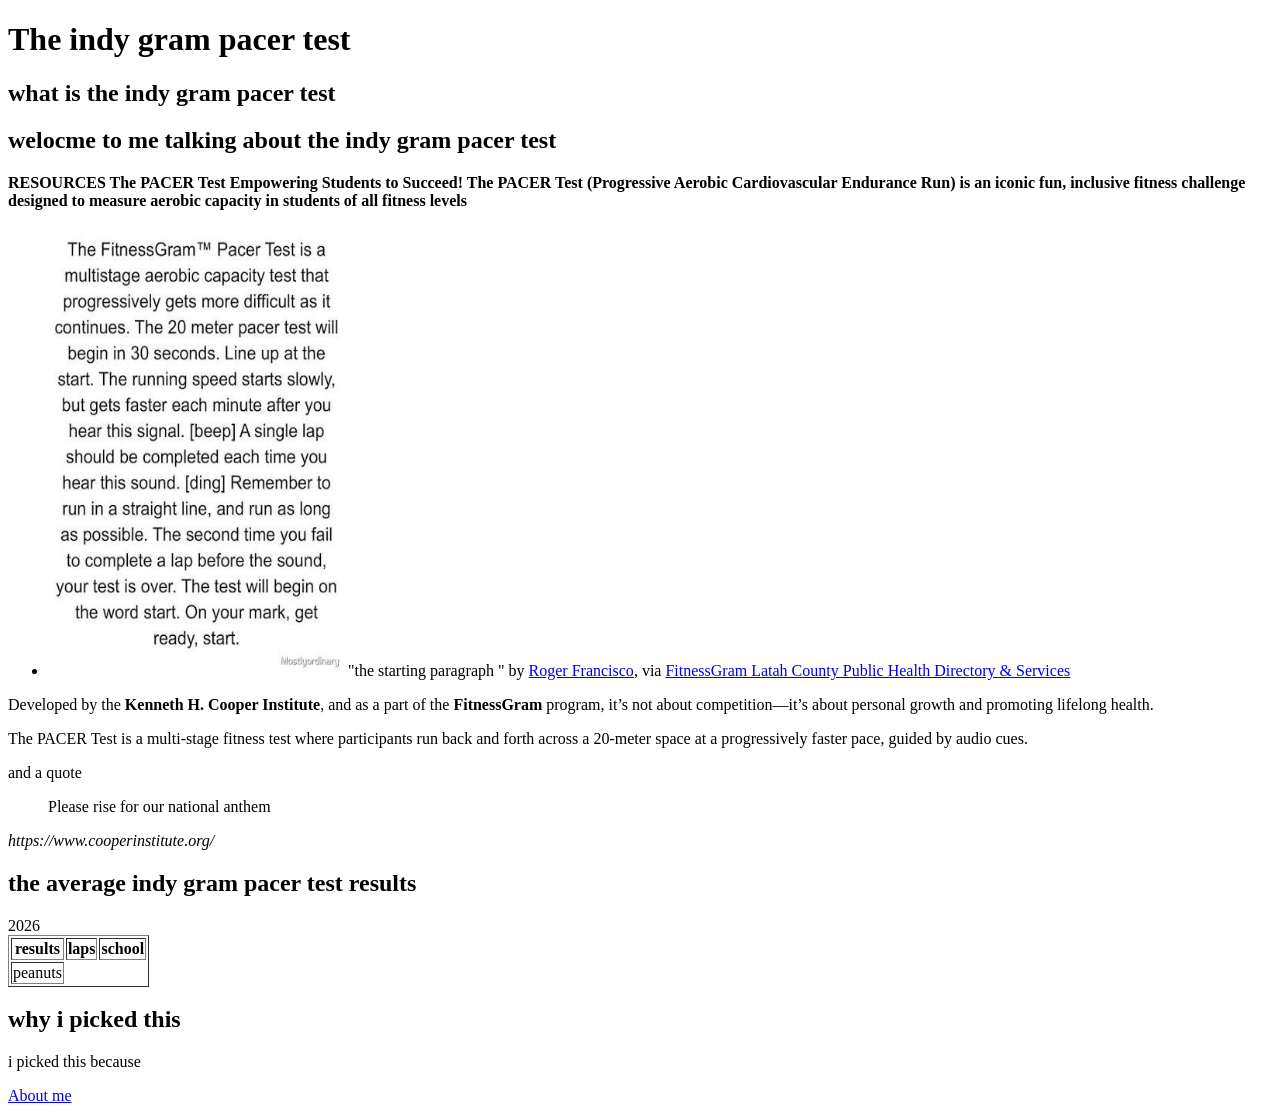
==== index.html @ f019afc5 "fixed it" ====
<!DOCTYPE html>
<html lang="en">

<head>
     
    <title>my site</title>
<link rel="icon" href="favacon.jpeg"
<body>

</body>




</head>
<h1>The indy gram pacer test</h1>
<h2> what is the indy gram pacer test</h2>
<h2>welocme to me talking about the indy gram pacer test</h2>
<p><strong>RESOURCES
The PACER Test
Empowering Students to Succeed!
The PACER Test (Progressive Aerobic Cardiovascular Endurance Run)
 is an iconic fun, inclusive fitness challenge designed to measure aerobic capacity in students of all fitness levels</strong>


<ul>
  <li>
     <img src="images/gram.jpeg" alt" the starting 
     paragarph" width="300" height="450" >"the starting paragraph " by <a href="https://archon.library.illinois.edu/archives/?p=creators/creator&id=2984">Roger Francisco</a>,
      via <a href="https://www.fitnessgram.net/pacer-test">FitnessGram
Latah County Public Health Directory & Services</a>
      </li>
</ul>

<p> Developed by the <strong>Kenneth H. Cooper Institute</strong>, and as a
     part of the <strong>FitnessGram</strong> program, it’s not about competition—it’s about personal growth 
     and promoting lifelong health.</p>

<P>The PACER Test is a multi-stage fitness test where participants run back and forth
     across a 20-meter space at a progressively faster pace, guided by audio cues.</P>
<p>and a quote<blockquote>Please rise for our national anthem</blockquote> </p><cite>https://www.cooperinstitute.org/</cite>
<br>

<h2>the average indy gram pacer test results</h2>
<caption>2026</caption>
<table border="1">
<thead>
<th>results</th>
<th>laps</th>
<th>school</th>

</thead>
<tbody>
<tr>
     <td>peanuts</td>
</tr>

</tbody>


</table>
<h2>why i picked this</h2>
<p>i picked this because</p>
<a href="about.html">About me</a>
</html>
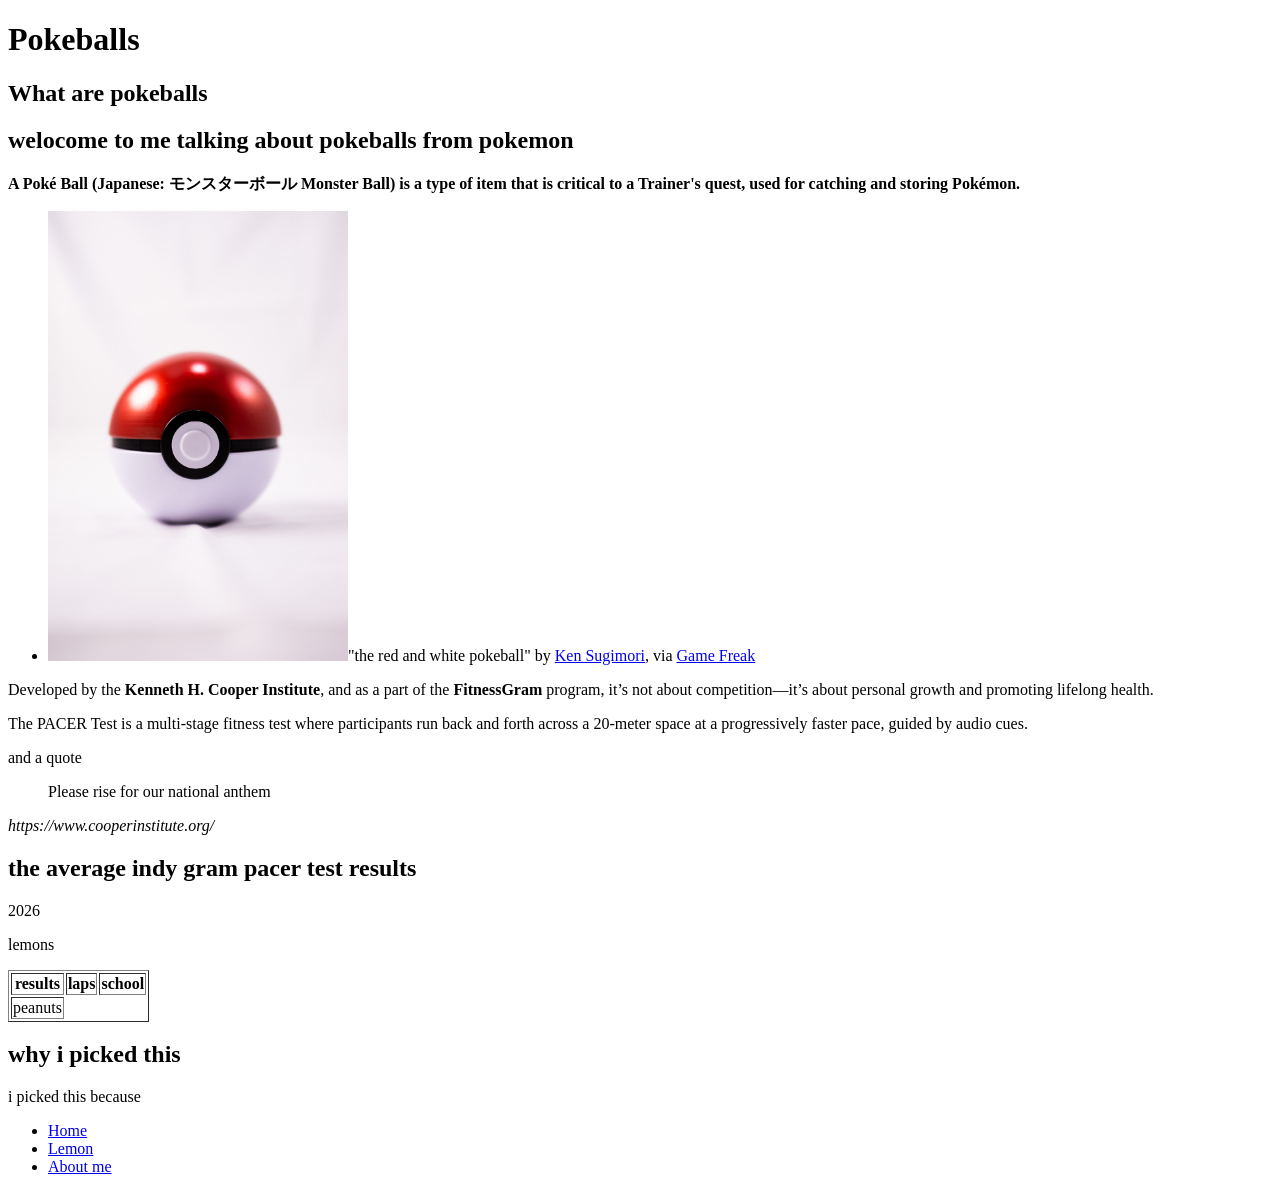
==== commit 3e2ee49b: "not in trouble" ====
--- a/index.html
+++ b/index.html
@@ -4,7 +4,6 @@
 <head>
      
     <title>my site</title>
-<link rel="icon" href="favacon.jpeg"
 <body>
 
 </body>
@@ -13,26 +12,20 @@
 
 
 </head>
-<h1>The indy gram pacer test</h1>
-<h2> what is the indy gram pacer test</h2>
-<h2>welocme to me talking about the indy gram pacer test</h2>
-<p><strong>RESOURCES
-The PACER Test
-Empowering Students to Succeed!
-The PACER Test (Progressive Aerobic Cardiovascular Endurance Run)
- is an iconic fun, inclusive fitness challenge designed to measure aerobic capacity in students of all fitness levels</strong>
+<h1>Pokeballs</h1>
+<h2> What are pokeballs </h2>
+<h2>welocome to me talking about pokeballs from pokemon</h2>
+<p><strong>A Poké Ball (Japanese: モンスターボール Monster Ball) is a type of item that is critical to a Trainer's quest, used for catching and storing Pokémon.</strong>
 
 
 <ul>
   <li>
-     <img src="images/gram.jpeg" alt" the starting 
-     paragarph" width="300" height="450" >"the starting paragraph " by <a href="https://archon.library.illinois.edu/archives/?p=creators/creator&id=2984">Roger Francisco</a>,
-      via <a href="https://www.fitnessgram.net/pacer-test">FitnessGram
-Latah County Public Health Directory & Services</a>
+     <img src="images/pokeball.jpg" alt" the red and white pokeball" width="300" height="450" >"the red and white pokeball" by <a href="https://en.wikipedia.org/wiki/Ken_Sugimori">Ken Sugimori</a>,
+      via <a href="https://en.wikipedia.org/wiki/Game_Freak">Game Freak</a>
       </li>
 </ul>
 
-<p> Developed by the <strong>Kenneth H. Cooper Institute</strong>, and as a
+<p > Developed by the <strong>Kenneth H. Cooper Institute</strong>, and as a
      part of the <strong>FitnessGram</strong> program, it’s not about competition—it’s about personal growth 
      and promoting lifelong health.</p>
 
@@ -56,10 +49,18 @@
 </tr>
 
 </tbody>
-
+<dl>
+     <dt>
+          lemons
+     </dt>
+</dl>
 
 </table>
 <h2>why i picked this</h2>
 <p>i picked this because</p>
-<a href="about.html">About me</a>
+  <ul>
+  <li><a href="index.html">Home</a></li>
+  <li><a href="lemon.html">Lemon</a></li>
+  <li><a href="about.html">About me</a></li>
+</ul>
 </html>
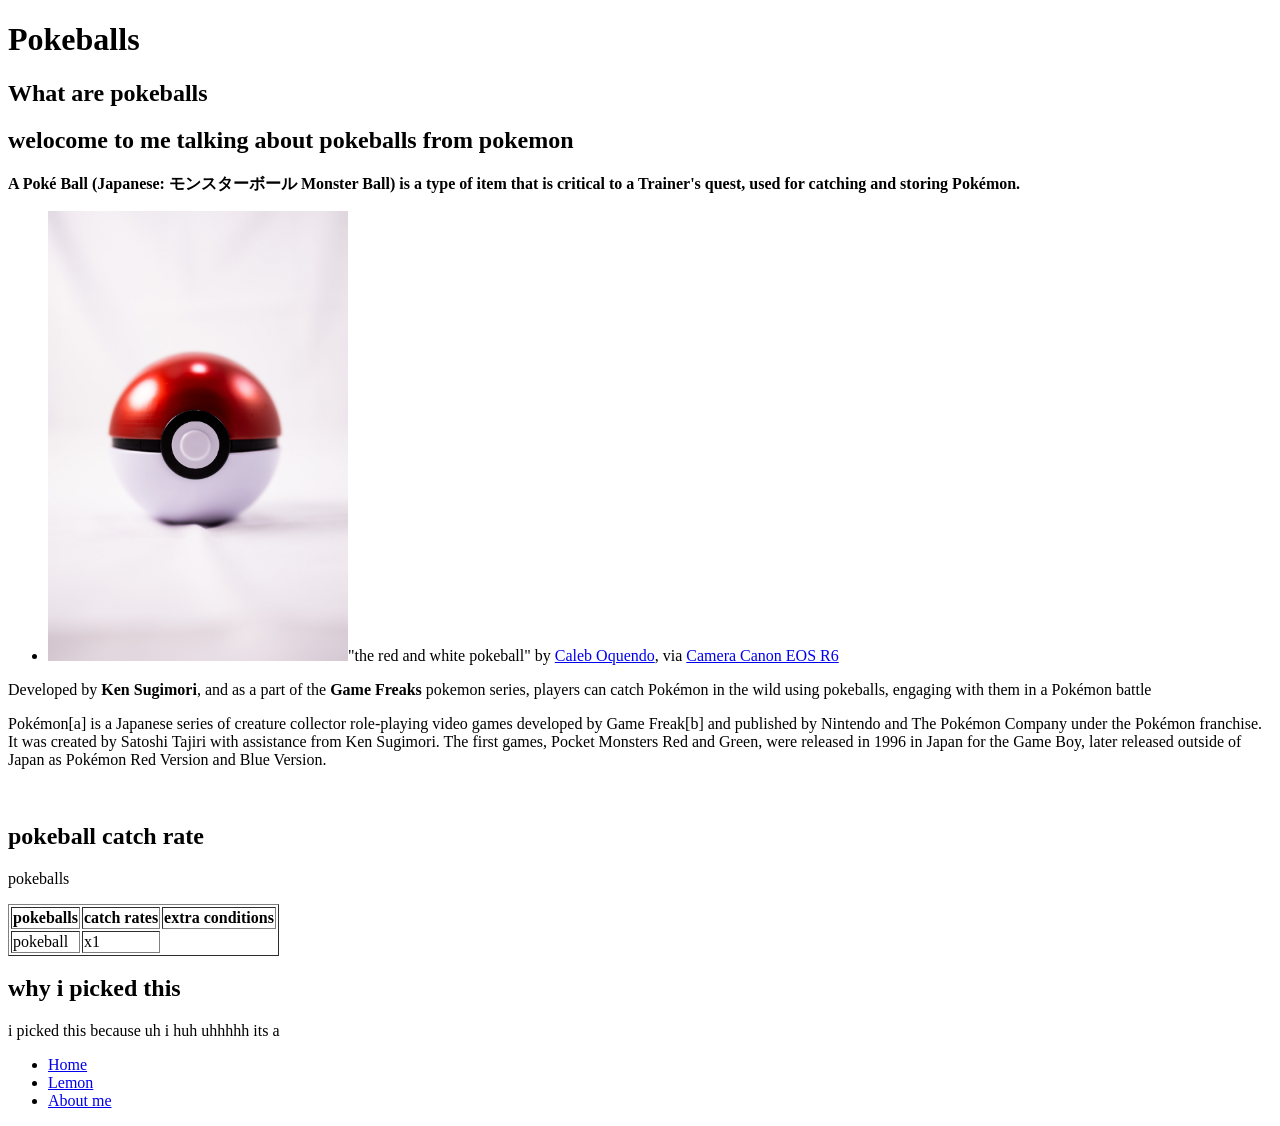
==== commit bc25d123: "car" ====
--- a/index.html
+++ b/index.html
@@ -20,44 +20,49 @@
 
 <ul>
   <li>
-     <img src="images/pokeball.jpg" alt" the red and white pokeball" width="300" height="450" >"the red and white pokeball" by <a href="https://en.wikipedia.org/wiki/Ken_Sugimori">Ken Sugimori</a>,
-      via <a href="https://en.wikipedia.org/wiki/Game_Freak">Game Freak</a>
+     <img src="images/pokeball.jpg" alt" the red and white pokeball" width="300" height="450" >"the red and white pokeball" by <a href="https://www.pexels.com/@caleboquendo/">Caleb Oquendo</a>,
+      via <a href="https://www.amazon.com/Canon-Full-Frame-Mirrorless-Processor-Mechnical/dp/B08BVT9CK2">Camera
+
+Canon EOS R6</a>
       </li>
 </ul>
 
-<p > Developed by the <strong>Kenneth H. Cooper Institute</strong>, and as a
-     part of the <strong>FitnessGram</strong> program, it’s not about competition—it’s about personal growth 
-     and promoting lifelong health.</p>
+<p > Developed by <strong>Ken Sugimori</strong>, and as a
+     part of the <strong>Game Freaks</strong> pokemon series, players can catch Pokémon in the wild using pokeballs, engaging with them in a Pokémon battle</p>
 
-<P>The PACER Test is a multi-stage fitness test where participants run back and forth
-     across a 20-meter space at a progressively faster pace, guided by audio cues.</P>
-<p>and a quote<blockquote>Please rise for our national anthem</blockquote> </p><cite>https://www.cooperinstitute.org/</cite>
+<P>Pokémon[a] is a Japanese series of creature collector role-playing video games developed by Game Freak[b] and published by
+      Nintendo and The Pokémon Company under the Pokémon franchise. It was
+       created by Satoshi Tajiri with assistance from Ken Sugimori. The first games,
+        Pocket Monsters Red and Green, were released in 1996 in Japan for the Game
+         Boy, later released outside of Japan as Pokémon Red Version and Blue Version.</P>
+
 <br>
 
-<h2>the average indy gram pacer test results</h2>
-<caption>2026</caption>
+<h2>pokeball catch rate</h2>
+<caption>pokeballs</caption>
 <table border="1">
 <thead>
-<th>results</th>
-<th>laps</th>
-<th>school</th>
+<th>pokeballs</th>
+<th>catch rates</th>
+<th> extra conditions</th>
 
 </thead>
 <tbody>
 <tr>
-     <td>peanuts</td>
+     <td>pokeball</td>
+     <td>x1</td>
 </tr>
 
 </tbody>
 <dl>
      <dt>
-          lemons
+
      </dt>
 </dl>
 
 </table>
 <h2>why i picked this</h2>
-<p>i picked this because</p>
+<p>i picked this because uh i huh uhhhhh its a </p>
   <ul>
   <li><a href="index.html">Home</a></li>
   <li><a href="lemon.html">Lemon</a></li>
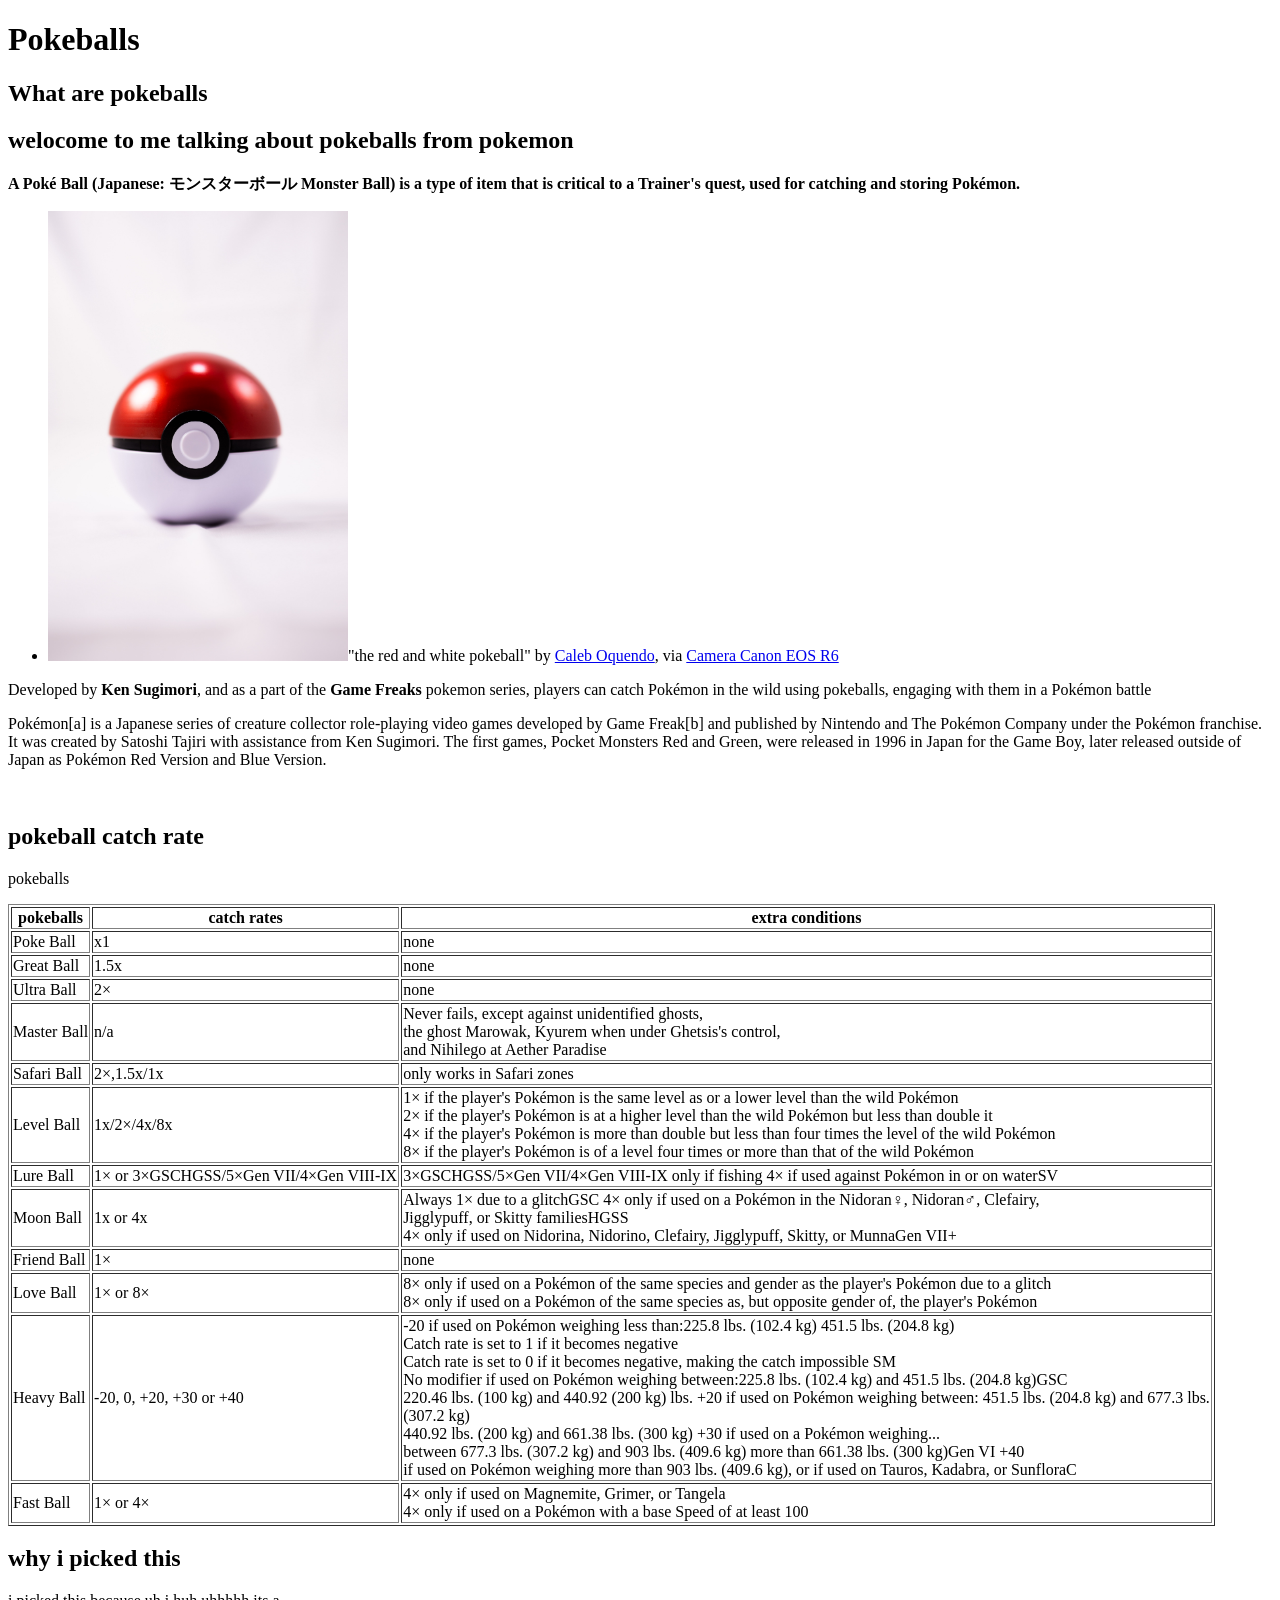
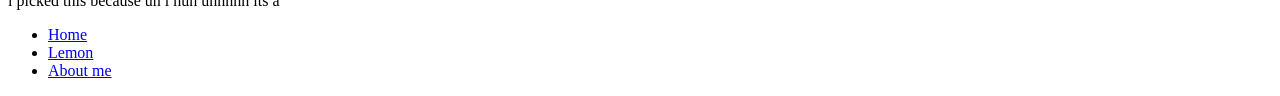
==== commit a087a196: "poemkon" ====
--- a/index.html
+++ b/index.html
@@ -45,13 +45,90 @@
 <th>pokeballs</th>
 <th>catch rates</th>
 <th> extra conditions</th>
-
+ 
 </thead>
 <tbody>
 <tr>
-     <td>pokeball</td>
+     <td>Poke Ball</td>
      <td>x1</td>
+     <td>none</td>
 </tr>
+<tr>
+     <td>Great Ball</td>
+     <td>1.5x</td>
+     <td>none</td>
+</tr>
+<tr>
+     <td>Ultra Ball</td>
+     <td>2×</td>
+     <td>none</td>
+</tr>
+<tr>
+     <td>Master Ball</td>
+     <td>n/a</td>
+     <td>Never fails, except against unidentified ghosts,<br> the ghost Marowak, Kyurem when under Ghetsis's control,<br> and Nihilego at Aether Paradise</td>
+</tr>
+<tr>
+     <td>Safari Ball</td>
+     <td>2×,1.5x/1x</td>
+     <td>only works in Safari zones</td>
+</tr>
+<tr>
+     <td>Level Ball</td>
+     <td>1x/2×/4x/8x</td>
+     <td>1× if the player's Pokémon is the same level as or a lower level than the wild Pokémon<br>
+     2× if the player's Pokémon is at a higher level than the wild Pokémon but less than double it<br>
+     4× if the player's Pokémon is more than double but less than four times the level of the wild Pokémon<br>
+     8× if the player's Pokémon is of a level four times or more than that of the wild Pokémon</td>
+</tr>
+<tr>
+     <td>Lure Ball</td>
+     <td>	1× or 3×GSCHGSS/5×Gen VII/4×Gen VIII-IX</td>
+     <td>3×GSCHGSS/5×Gen VII/4×Gen VIII-IX only if fishing
+4× if used against Pokémon in or on waterSV
+          </td>
+</tr>
+<tr>
+     <td>Moon Ball</td>
+     <td>1x or 4x</td>
+     <td>Always 1× due to a glitchGSC
+     4× only if used on a Pokémon in the Nidoran♀, Nidoran♂, Clefairy,<br> Jigglypuff, or Skitty familiesHGSS
+     <br>4× only if used on Nidorina, Nidorino, Clefairy, Jigglypuff, Skitty, or MunnaGen VII+</td>
+</tr>
+<tr>
+     <td>Friend Ball</td>
+     <td>1×</td>
+     <td>none</td>
+</tr>
+<tr>
+     <td>Love Ball</td>
+     <td>1× or 8×</td>
+     <td>8× only if used on a Pokémon of the same species and gender as the player's Pokémon due to a glitch <br>
+8× only if used on a Pokémon of the same species as, but opposite gender of, the player's Pokémon</td>
+</tr>
+<tr>
+     <td>Heavy Ball</td>
+     <td>-20, 0, +20, +30 or +40</td>
+     <td>-20 if used on Pokémon weighing less than:225.8 lbs. (102.4 kg) 451.5 lbs. (204.8 kg)<br> Catch rate is set to 1 if it becomes negative<br> Catch rate is set to 0 if it becomes negative, making the catch impossible SM<br>
+No modifier if used on Pokémon weighing between:225.8 lbs. (102.4 kg) and 451.5 lbs. (204.8 kg)GSC<br>
+220.46 lbs. (100 kg) and 440.92 (200 kg) lbs.
++20 if used on Pokémon weighing between:
+
+451.5 lbs. (204.8 kg) and 677.3 lbs.<br> (307.2 kg)<br>
+440.92 lbs. (200 kg) and 661.38 lbs. (300 kg)
++30 if used on a Pokémon weighing...<br>
+
+between 677.3 lbs. (307.2 kg) and 903 lbs. (409.6 kg)
+more than 661.38 lbs. (300 kg)Gen VI
++40<br> if used on Pokémon weighing more than 903 lbs. (409.6 kg), or if used on Tauros, Kadabra, or SunfloraC</td>
+</tr>
+<tr>
+     <td>Fast Ball</td>
+     <td>1× or 4×</td>
+     <td>4× only if used on Magnemite, Grimer, or Tangela<br>
+     4× only if used on a Pokémon with a base Speed of at least 100</td>
+</tr>
+
 
 </tbody>
 <dl>
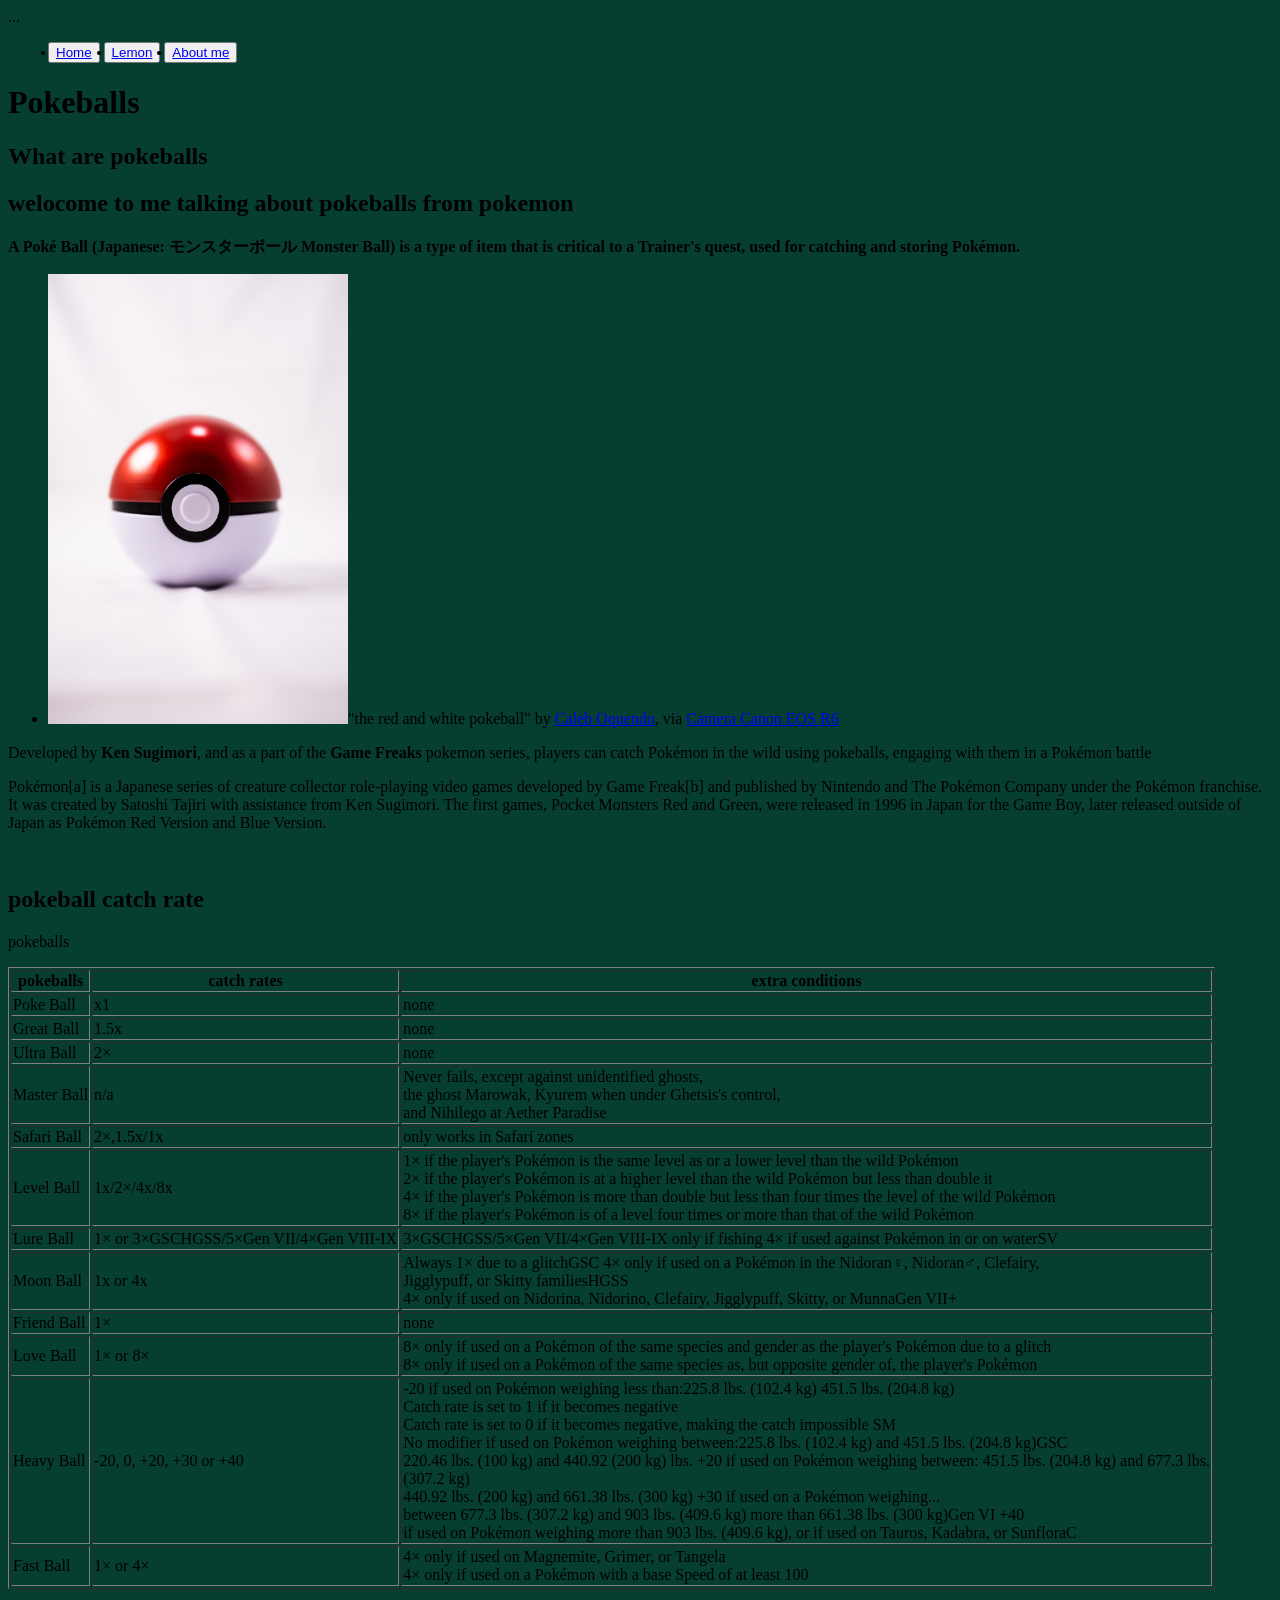
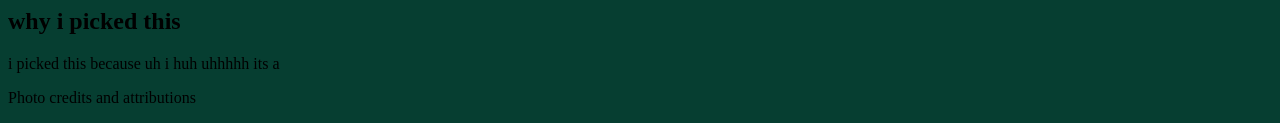
==== commit 7446d07a: "fixing" ====
--- a/index.html
+++ b/index.html
@@ -1,17 +1,25 @@
 <!DOCTYPE html>
 <html lang="en">
-
+<div id="header"> ... </div>
 <head>
-     
-    <title>my site</title>
-<body>
+     <header>
+    <title>my site about pokeballs</title>
+<body bgcolor="#063E31">
+     </header>
 
 </body>
+<body>
+  <header>
 
+    <nav>
+      <ul><button><li><a href="index.html">Home</a></li></button>
+  <button><li><a href="lemon.html">Lemon</a></li></button>
+  <button><li><a href="about.html">About me</a></li></button></ul>
+    </nav>
+  </header>
 
-
-
-</head>
+  <main>
+   </head>
 <h1>Pokeballs</h1>
 <h2> What are pokeballs </h2>
 <h2>welocome to me talking about pokeballs from pokemon</h2>
@@ -140,9 +148,14 @@
 </table>
 <h2>why i picked this</h2>
 <p>i picked this because uh i huh uhhhhh its a </p>
-  <ul>
-  <li><a href="index.html">Home</a></li>
-  <li><a href="lemon.html">Lemon</a></li>
-  <li><a href="about.html">About me</a></li>
-</ul>
+  </main>
+
+  <footer>
+    <p>Photo credits and attributions</p>
+  </footer>
+</body>
+<meta charset>
+
+
+ 
 </html>
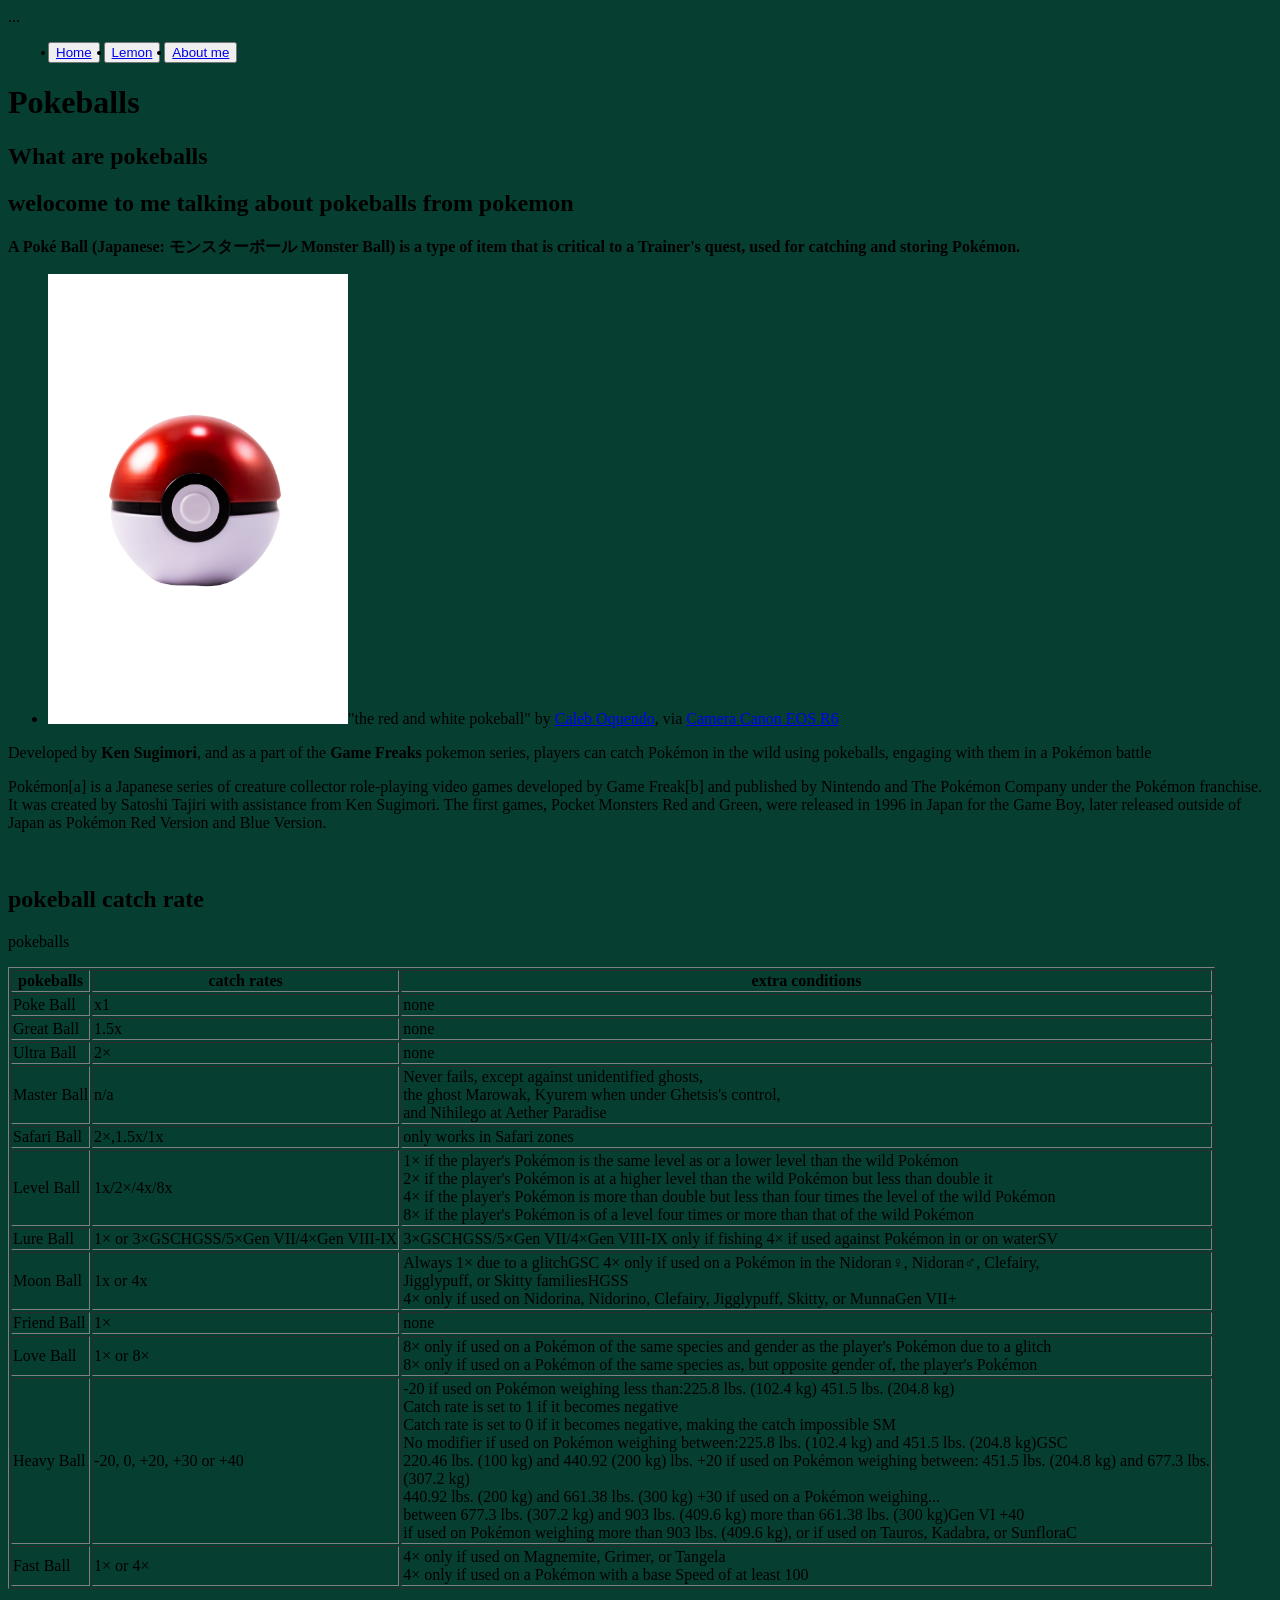
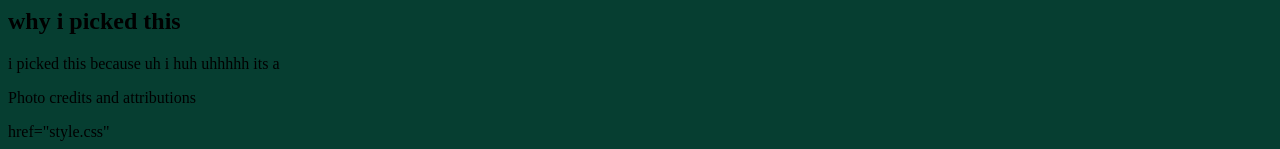
==== commit 63b10011: "its been so long" ====
--- a/index.html
+++ b/index.html
@@ -19,7 +19,9 @@
   </header>
 
   <main>
+    
    </head>
+
 <h1>Pokeballs</h1>
 <h2> What are pokeballs </h2>
 <h2>welocome to me talking about pokeballs from pokemon</h2>
@@ -35,10 +37,10 @@
       </li>
 </ul>
 
-<p > Developed by <strong>Ken Sugimori</strong>, and as a
+<p id="sentence"> Developed by <strong>Ken Sugimori</strong>, and as a
      part of the <strong>Game Freaks</strong> pokemon series, players can catch Pokémon in the wild using pokeballs, engaging with them in a Pokémon battle</p>
 
-<P>Pokémon[a] is a Japanese series of creature collector role-playing video games developed by Game Freak[b] and published by
+<P id="sentence">Pokémon[a] is a Japanese series of creature collector role-playing video games developed by Game Freak[b] and published by
       Nintendo and The Pokémon Company under the Pokémon franchise. It was
        created by Satoshi Tajiri with assistance from Ken Sugimori. The first games,
         Pocket Monsters Red and Green, were released in 1996 in Japan for the Game
@@ -147,15 +149,15 @@
 
 </table>
 <h2>why i picked this</h2>
-<p>i picked this because uh i huh uhhhhh its a </p>
+<p id="sentence">i picked this because uh i huh uhhhhh its a </p>
   </main>
 
   <footer>
-    <p>Photo credits and attributions</p>
+    <p id="sentence">Photo credits and attributions</p>
   </footer>
 </body>
 <meta charset>
 
-
+href="style.css"
  
 </html>
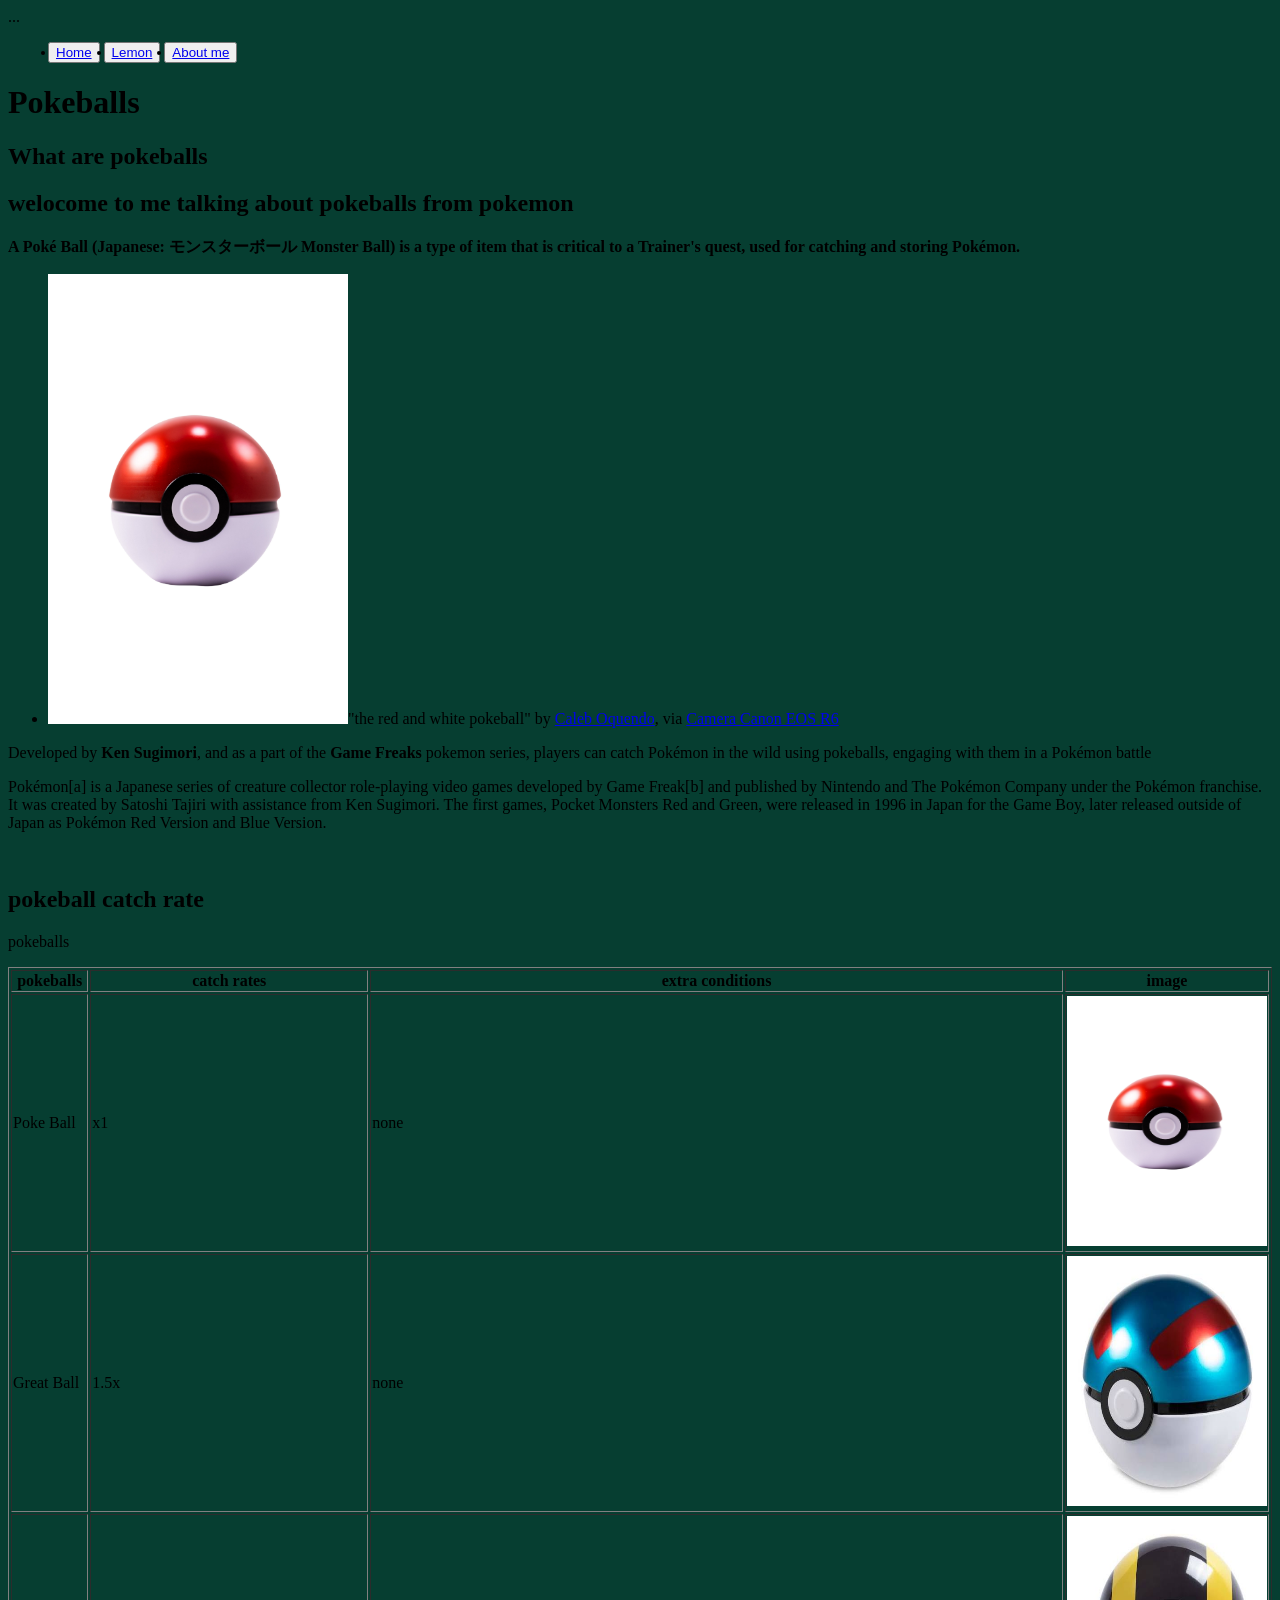
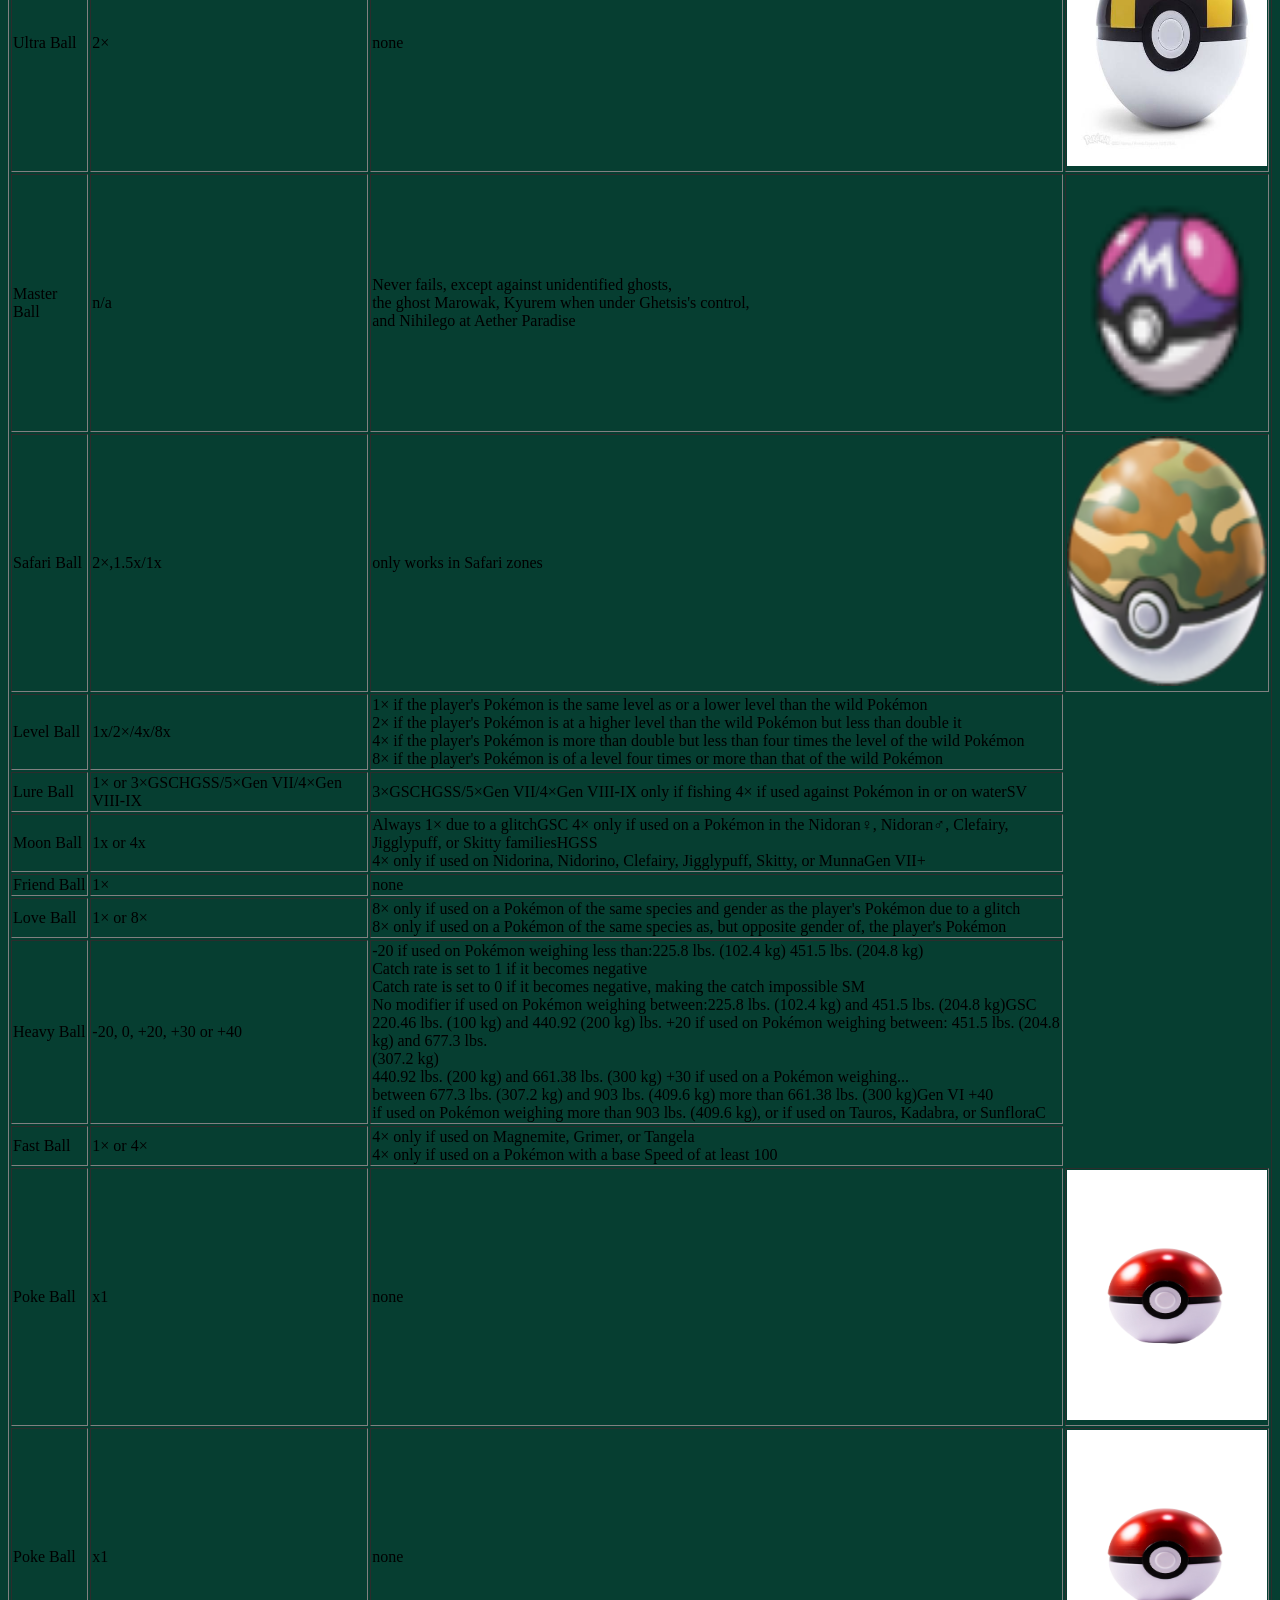
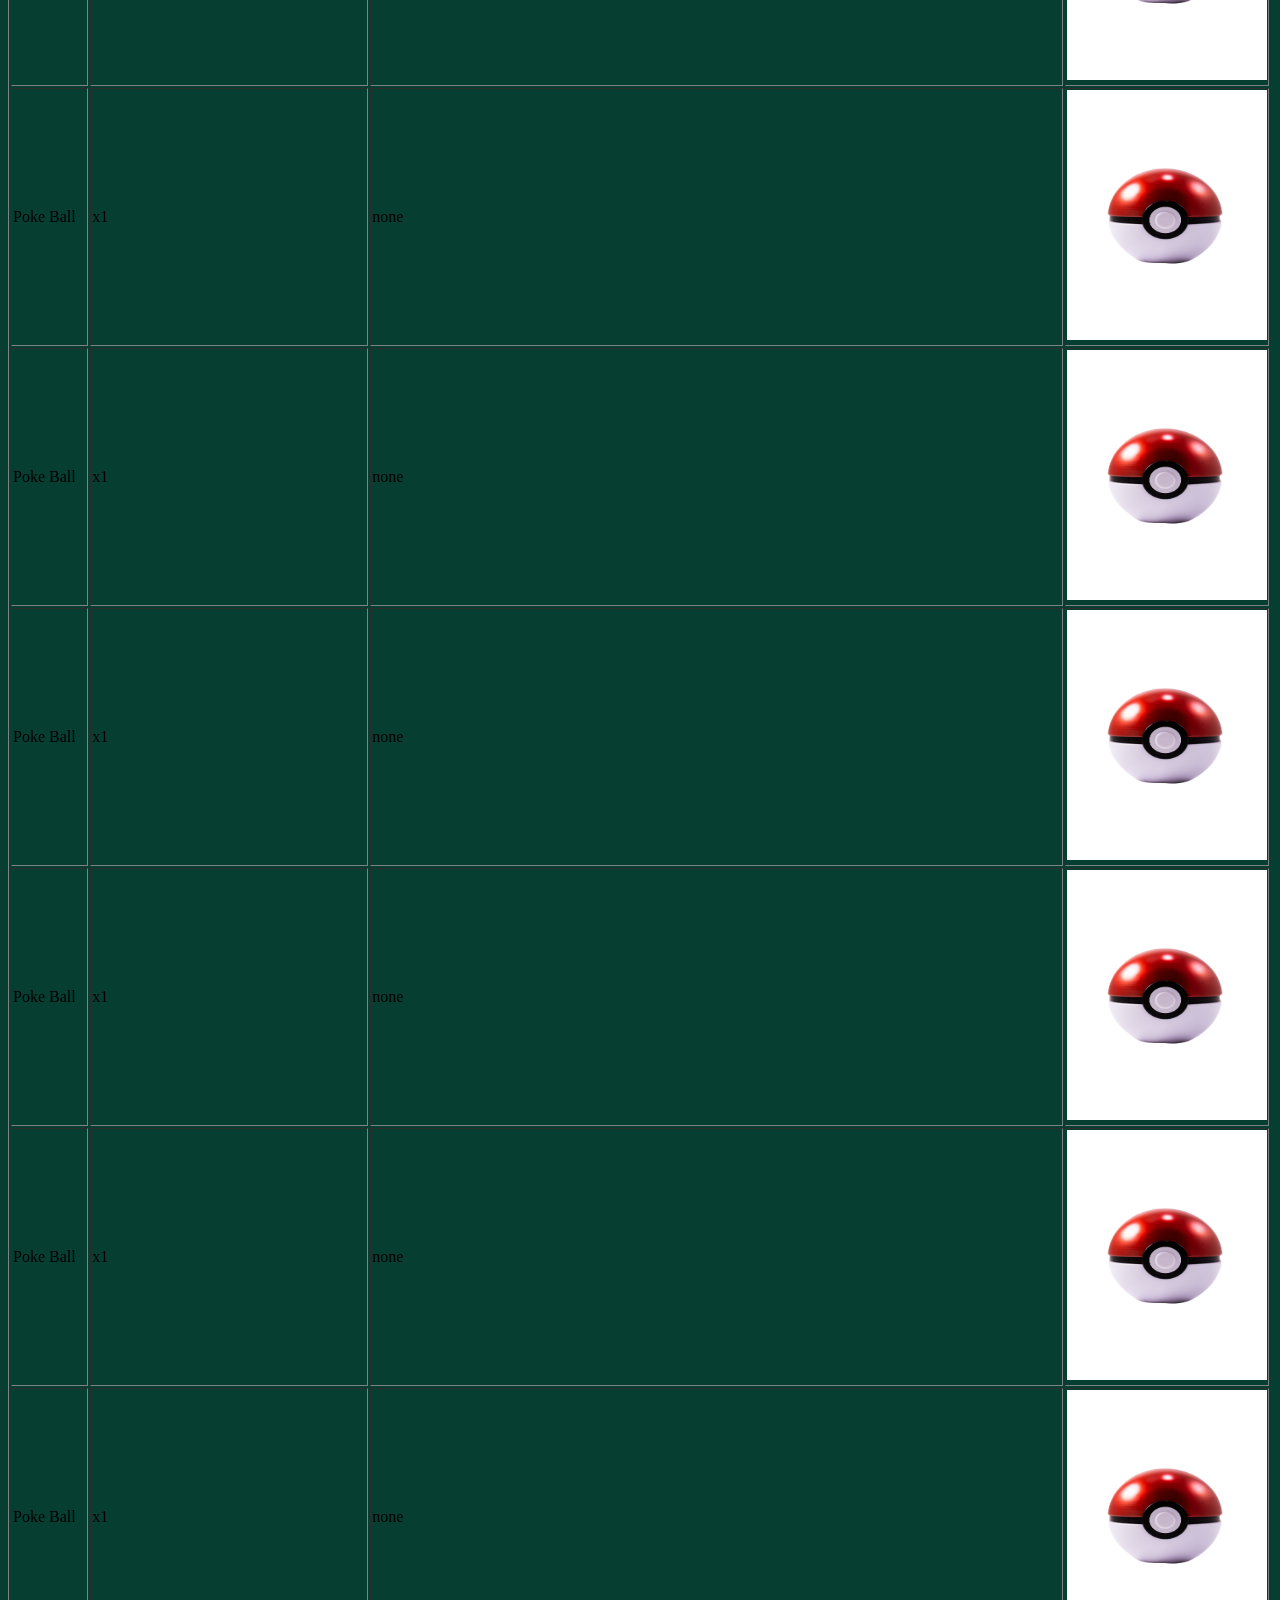
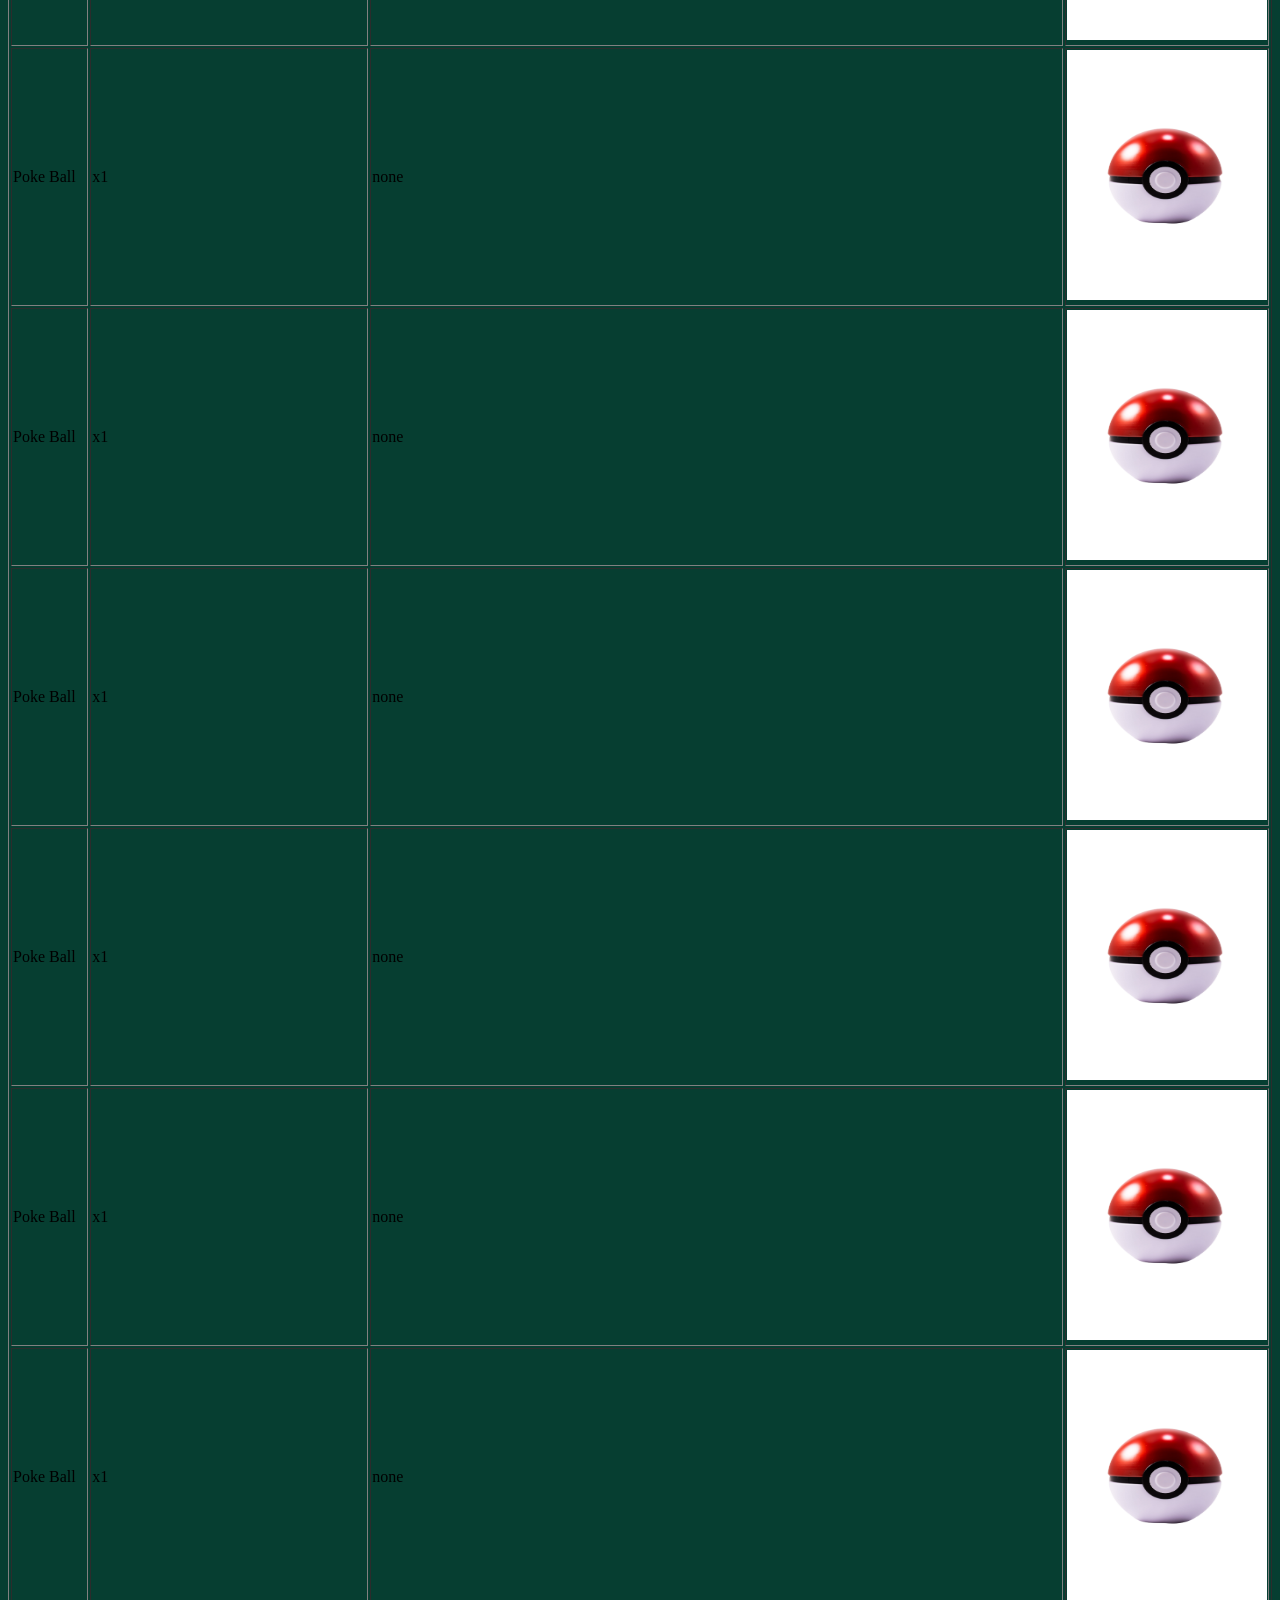
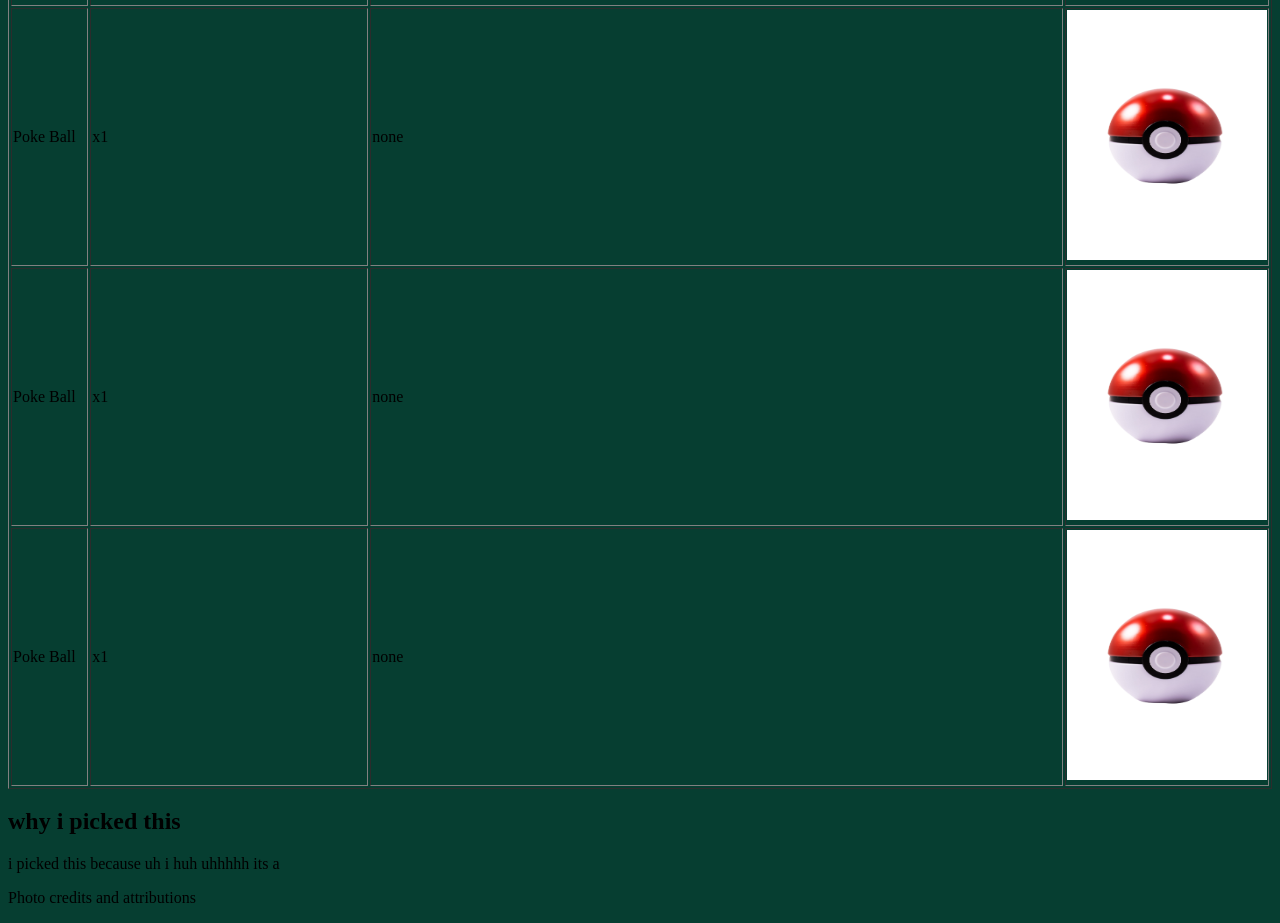
==== commit 3ffc38b9: "ppp" ====
--- a/index.html
+++ b/index.html
@@ -55,6 +55,7 @@
 <th>pokeballs</th>
 <th>catch rates</th>
 <th> extra conditions</th>
+<th>image</th>
  
 </thead>
 <tbody>
@@ -62,26 +63,31 @@
      <td>Poke Ball</td>
      <td>x1</td>
      <td>none</td>
+     <td><img src="images/pokeball.jpg" alt" the red and white pokeball" width="200" height="250" ></a></td>
 </tr>
 <tr>
      <td>Great Ball</td>
      <td>1.5x</td>
      <td>none</td>
+     <td><img src="images/greatball.jpg" alt" the red and white pokeball" width="200" height="250" ></a></td>
 </tr>
 <tr>
      <td>Ultra Ball</td>
      <td>2×</td>
      <td>none</td>
+     <td><img src="images/ultraball.jpg" alt" the red and white pokeball" width="200" height="250" ></a></td>
 </tr>
 <tr>
      <td>Master Ball</td>
      <td>n/a</td>
      <td>Never fails, except against unidentified ghosts,<br> the ghost Marowak, Kyurem when under Ghetsis's control,<br> and Nihilego at Aether Paradise</td>
+     <td><img src="images/masterball.png" alt" the red and white pokeball" width="200" height="250" ></td>
 </tr>
 <tr>
      <td>Safari Ball</td>
      <td>2×,1.5x/1x</td>
      <td>only works in Safari zones</td>
+     <td><img src="images/safariball.png" alt" the red and white pokeball" width="200" height="250" ></td>
 </tr>
 <tr>
      <td>Level Ball</td>
@@ -138,6 +144,108 @@
      <td>4× only if used on Magnemite, Grimer, or Tangela<br>
      4× only if used on a Pokémon with a base Speed of at least 100</td>
 </tr>
+<tr>
+     <td>Poke Ball</td>
+     <td>x1</td>
+     <td>none</td>
+     <td><img src="images/pokeball.jpg" alt" the red and white pokeball" width="200" height="250" ></a></td>
+</tr>
+<tr>
+     <td>Poke Ball</td>
+     <td>x1</td>
+     <td>none</td>
+     <td><img src="images/pokeball.jpg" alt" the red and white pokeball" width="200" height="250" ></a></td>
+</tr>
+<tr>
+     <td>Poke Ball</td>
+     <td>x1</td>
+     <td>none</td>
+     <td><img src="images/pokeball.jpg" alt" the red and white pokeball" width="200" height="250" ></a></td>
+</tr>
+<tr>
+     <td>Poke Ball</td>
+     <td>x1</td>
+     <td>none</td>
+     <td><img src="images/pokeball.jpg" alt" the red and white pokeball" width="200" height="250" ></a></td>
+</tr>
+<tr>
+     <td>Poke Ball</td>
+     <td>x1</td>
+     <td>none</td>
+     <td><img src="images/pokeball.jpg" alt" the red and white pokeball" width="200" height="250" ></a></td>
+</tr>
+<tr>
+     <td>Poke Ball</td>
+     <td>x1</td>
+     <td>none</td>
+     <td><img src="images/pokeball.jpg" alt" the red and white pokeball" width="200" height="250" ></a></td>
+</tr>
+<tr>
+     <td>Poke Ball</td>
+     <td>x1</td>
+     <td>none</td>
+     <td><img src="images/pokeball.jpg" alt" the red and white pokeball" width="200" height="250" ></a></td>
+</tr>
+<tr>
+     <td>Poke Ball</td>
+     <td>x1</td>
+     <td>none</td>
+     <td><img src="images/pokeball.jpg" alt" the red and white pokeball" width="200" height="250" ></a></td>
+</tr>
+<tr>
+     <td>Poke Ball</td>
+     <td>x1</td>
+     <td>none</td>
+     <td><img src="images/pokeball.jpg" alt" the red and white pokeball" width="200" height="250" ></a></td>
+</tr>
+<tr>
+     <td>Poke Ball</td>
+     <td>x1</td>
+     <td>none</td>
+     <td><img src="images/pokeball.jpg" alt" the red and white pokeball" width="200" height="250" ></a></td>
+</tr>
+<tr>
+     <td>Poke Ball</td>
+     <td>x1</td>
+     <td>none</td>
+     <td><img src="images/pokeball.jpg" alt" the red and white pokeball" width="200" height="250" ></a></td>
+</tr>
+<tr>
+     <td>Poke Ball</td>
+     <td>x1</td>
+     <td>none</td>
+     <td><img src="images/pokeball.jpg" alt" the red and white pokeball" width="200" height="250" ></a></td>
+</tr>
+<tr>
+     <td>Poke Ball</td>
+     <td>x1</td>
+     <td>none</td>
+     <td><img src="images/pokeball.jpg" alt" the red and white pokeball" width="200" height="250" ></a></td>
+</tr>
+<tr>
+     <td>Poke Ball</td>
+     <td>x1</td>
+     <td>none</td>
+     <td><img src="images/pokeball.jpg" alt" the red and white pokeball" width="200" height="250" ></a></td>
+</tr>
+<tr>
+     <td>Poke Ball</td>
+     <td>x1</td>
+     <td>none</td>
+     <td><img src="images/pokeball.jpg" alt" the red and white pokeball" width="200" height="250" ></a></td>
+</tr>
+<tr>
+     <td>Poke Ball</td>
+     <td>x1</td>
+     <td>none</td>
+     <td><img src="images/pokeball.jpg" alt" the red and white pokeball" width="200" height="250" ></a></td>
+</tr>
+<tr>
+     <td>Poke Ball</td>
+     <td>x1</td>
+     <td>none</td>
+     <td><img src="images/pokeball.jpg" alt" the red and white pokeball" width="200" height="250" ></a></td>
+</tr>
 
 
 </tbody>
@@ -158,6 +266,6 @@
 </body>
 <meta charset>
 
-href="style.css"
+
  
 </html>
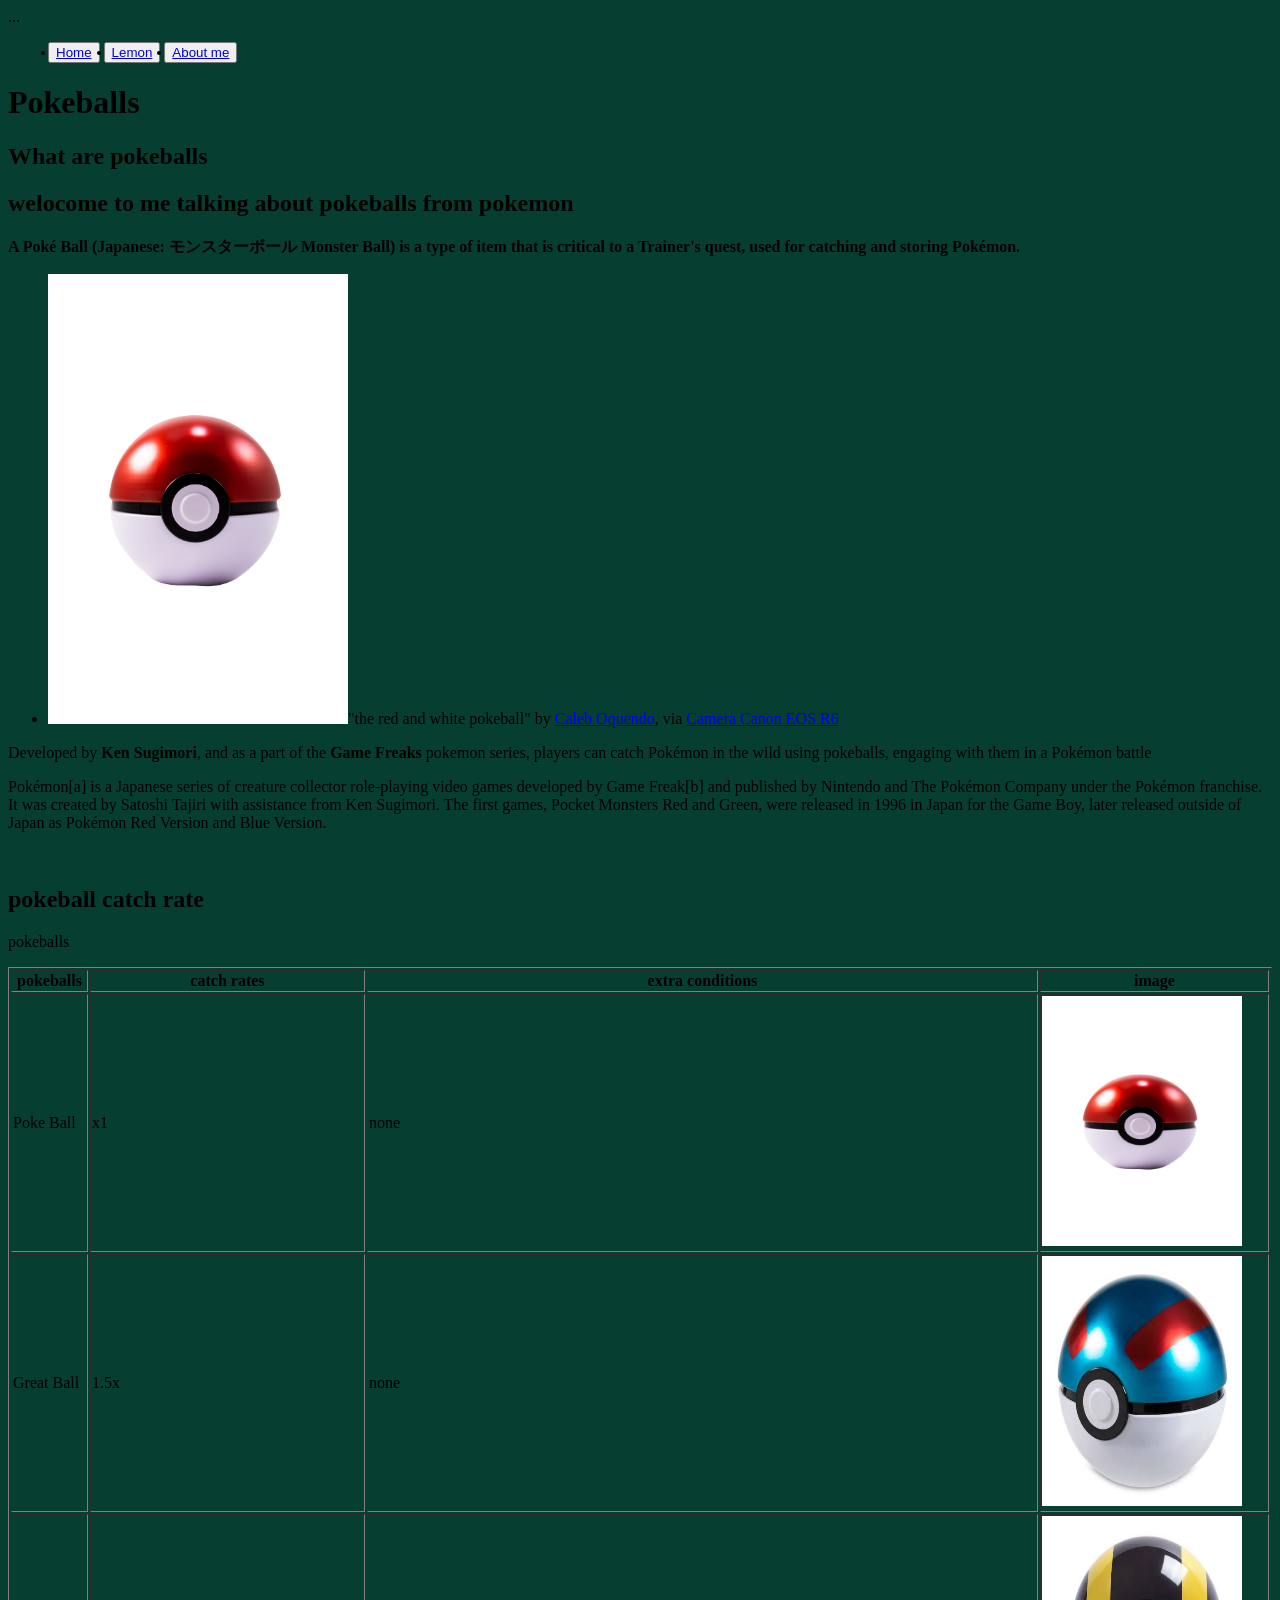
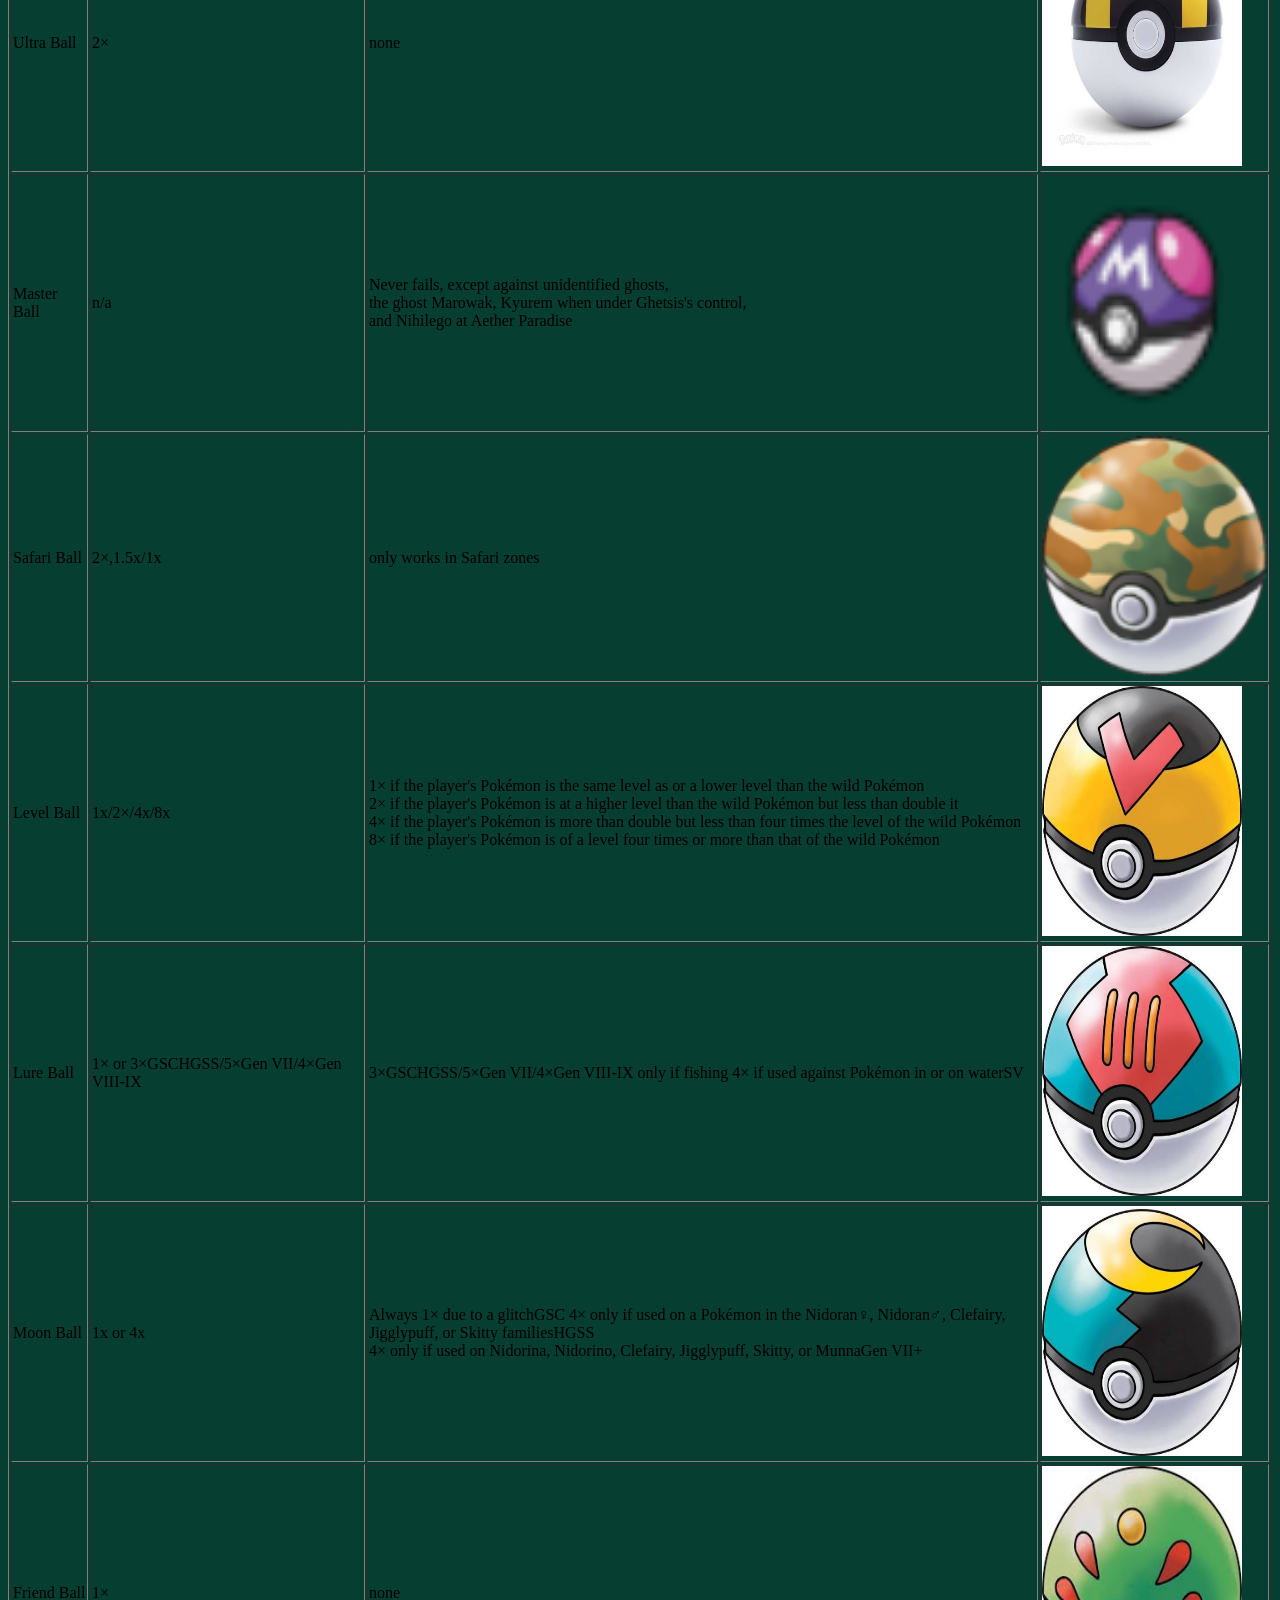
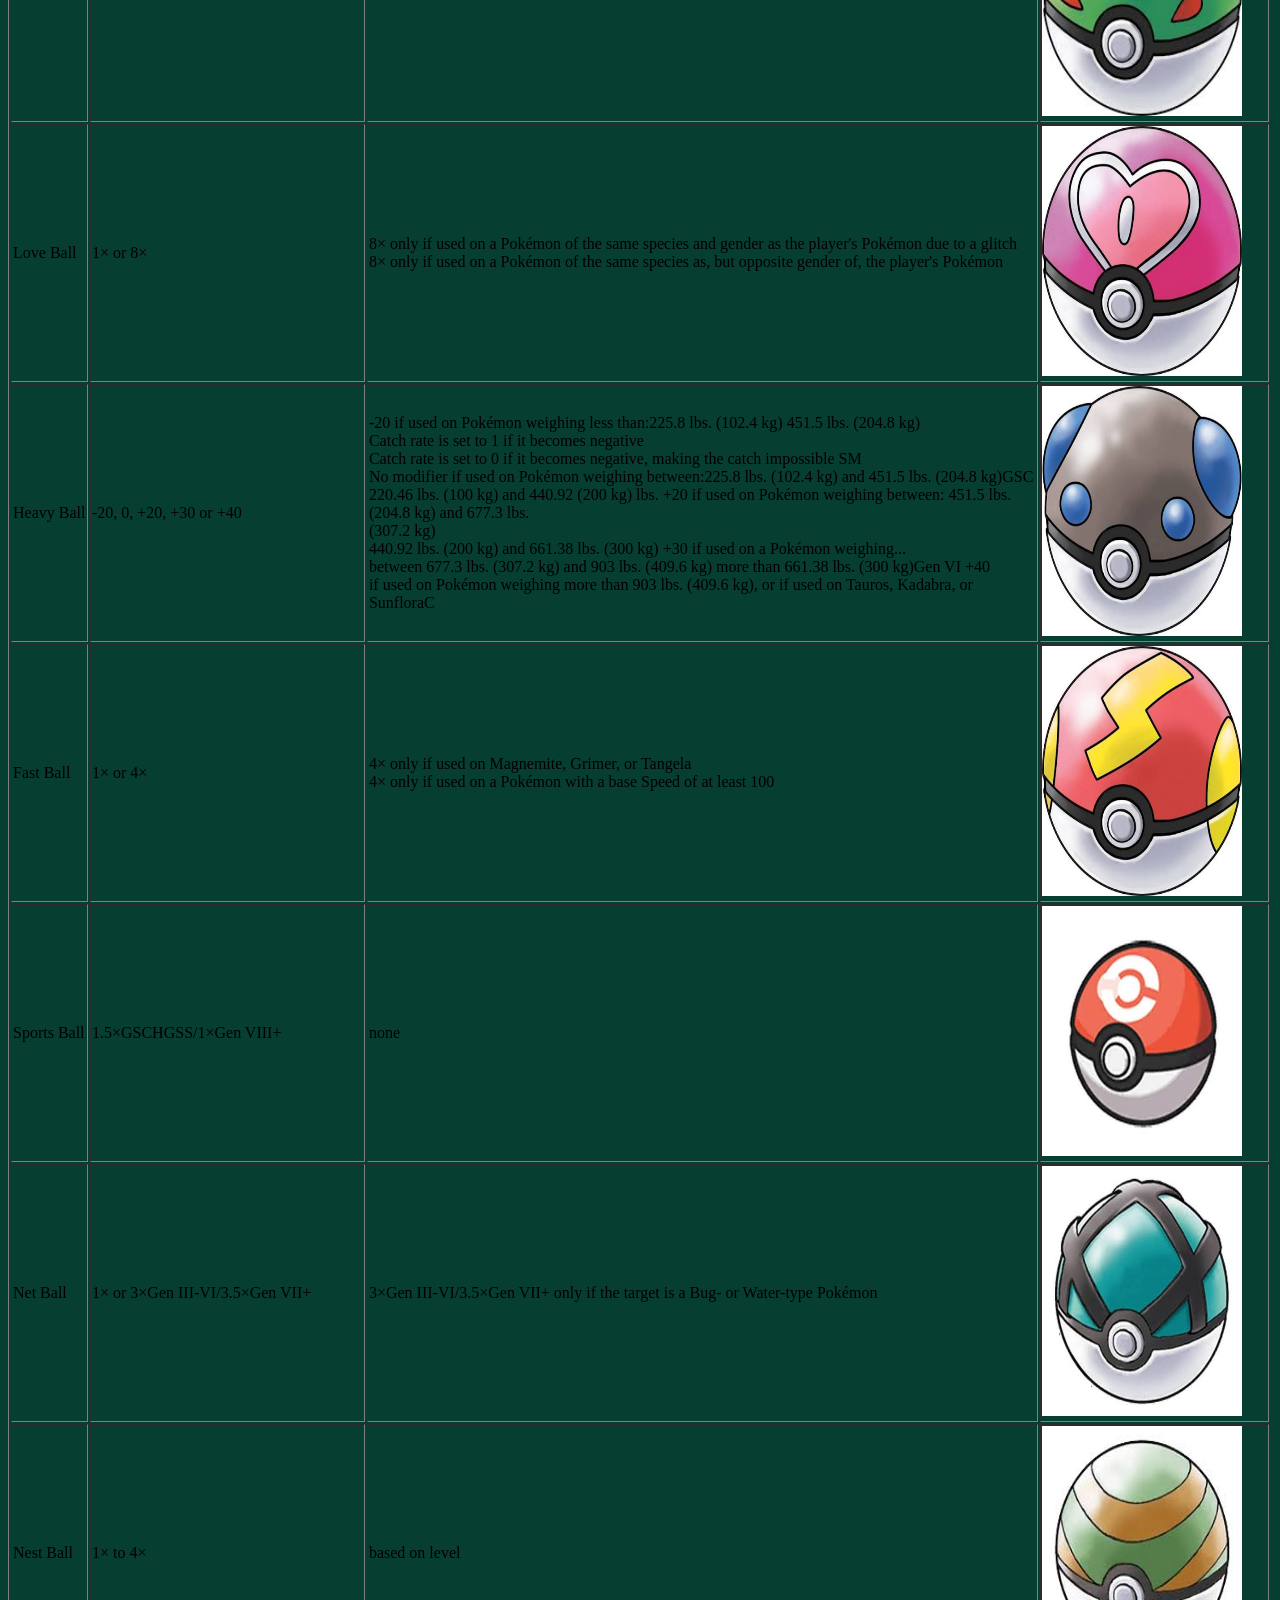
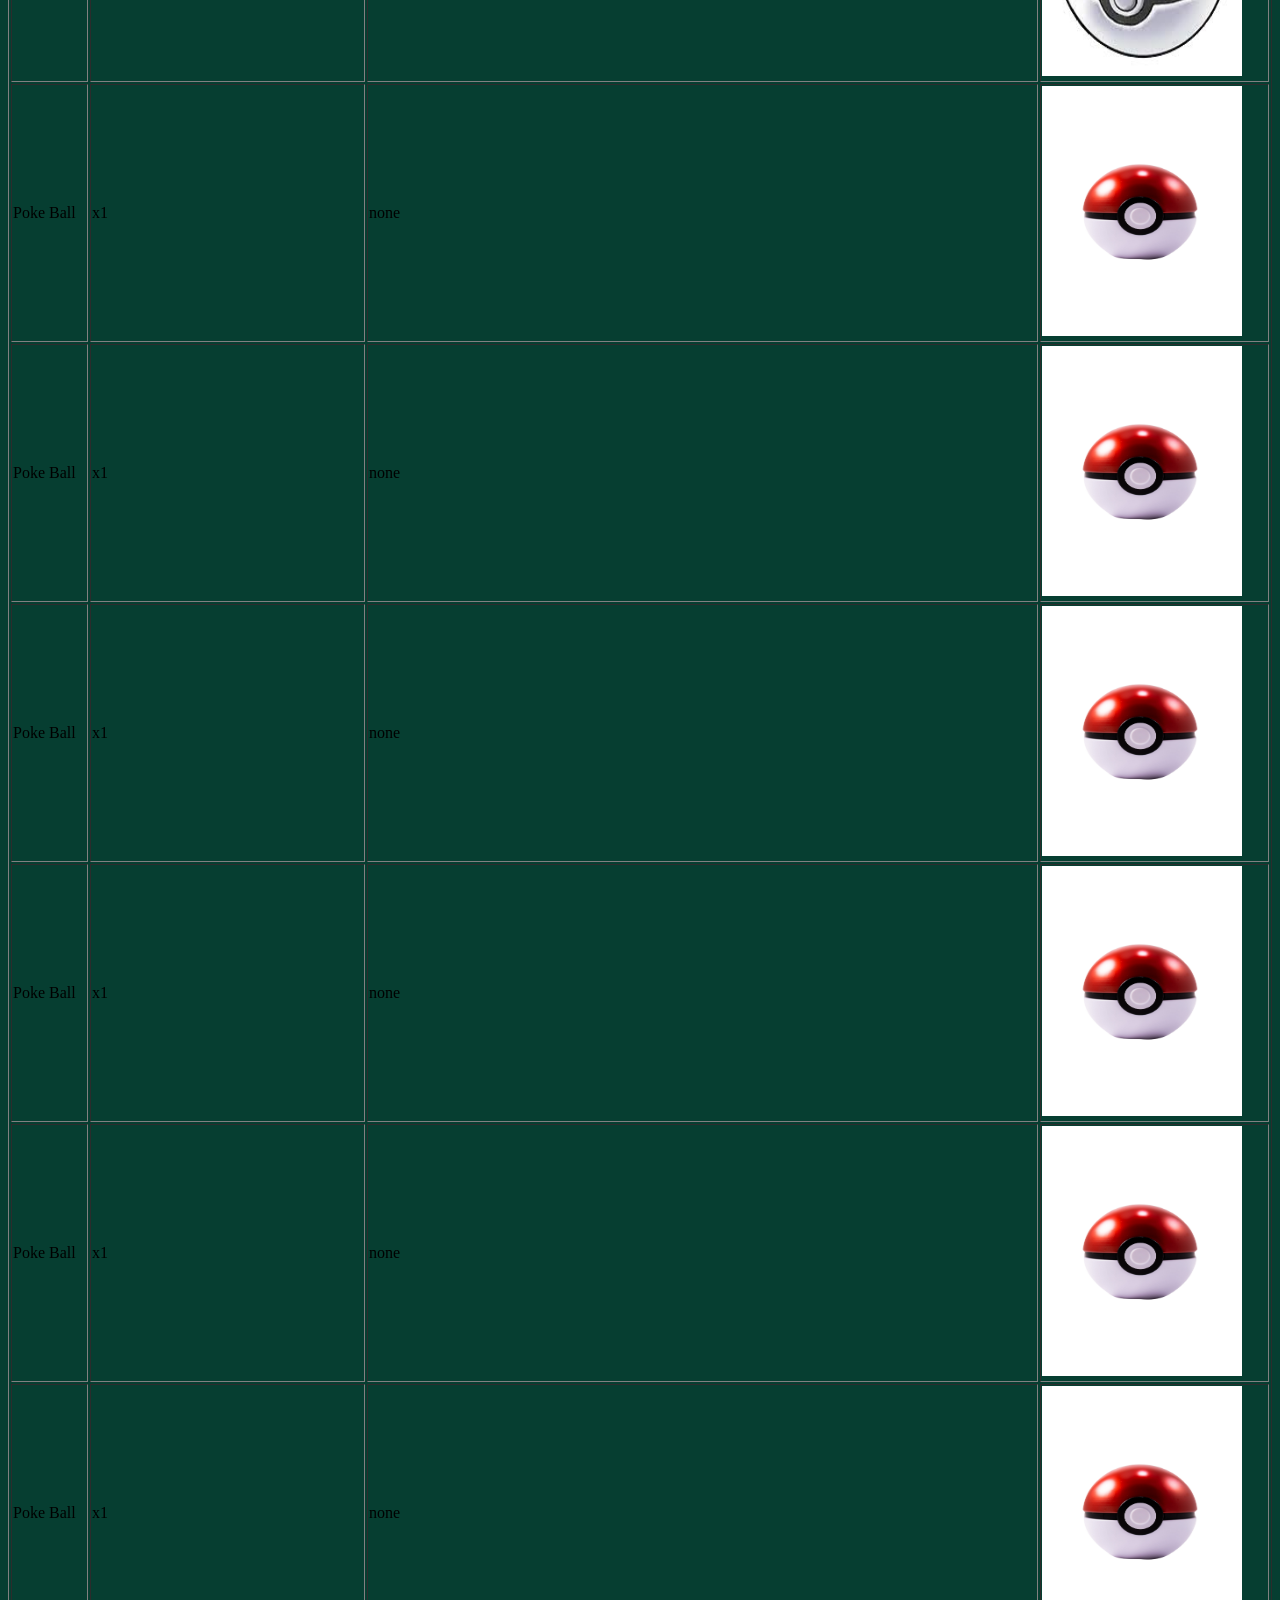
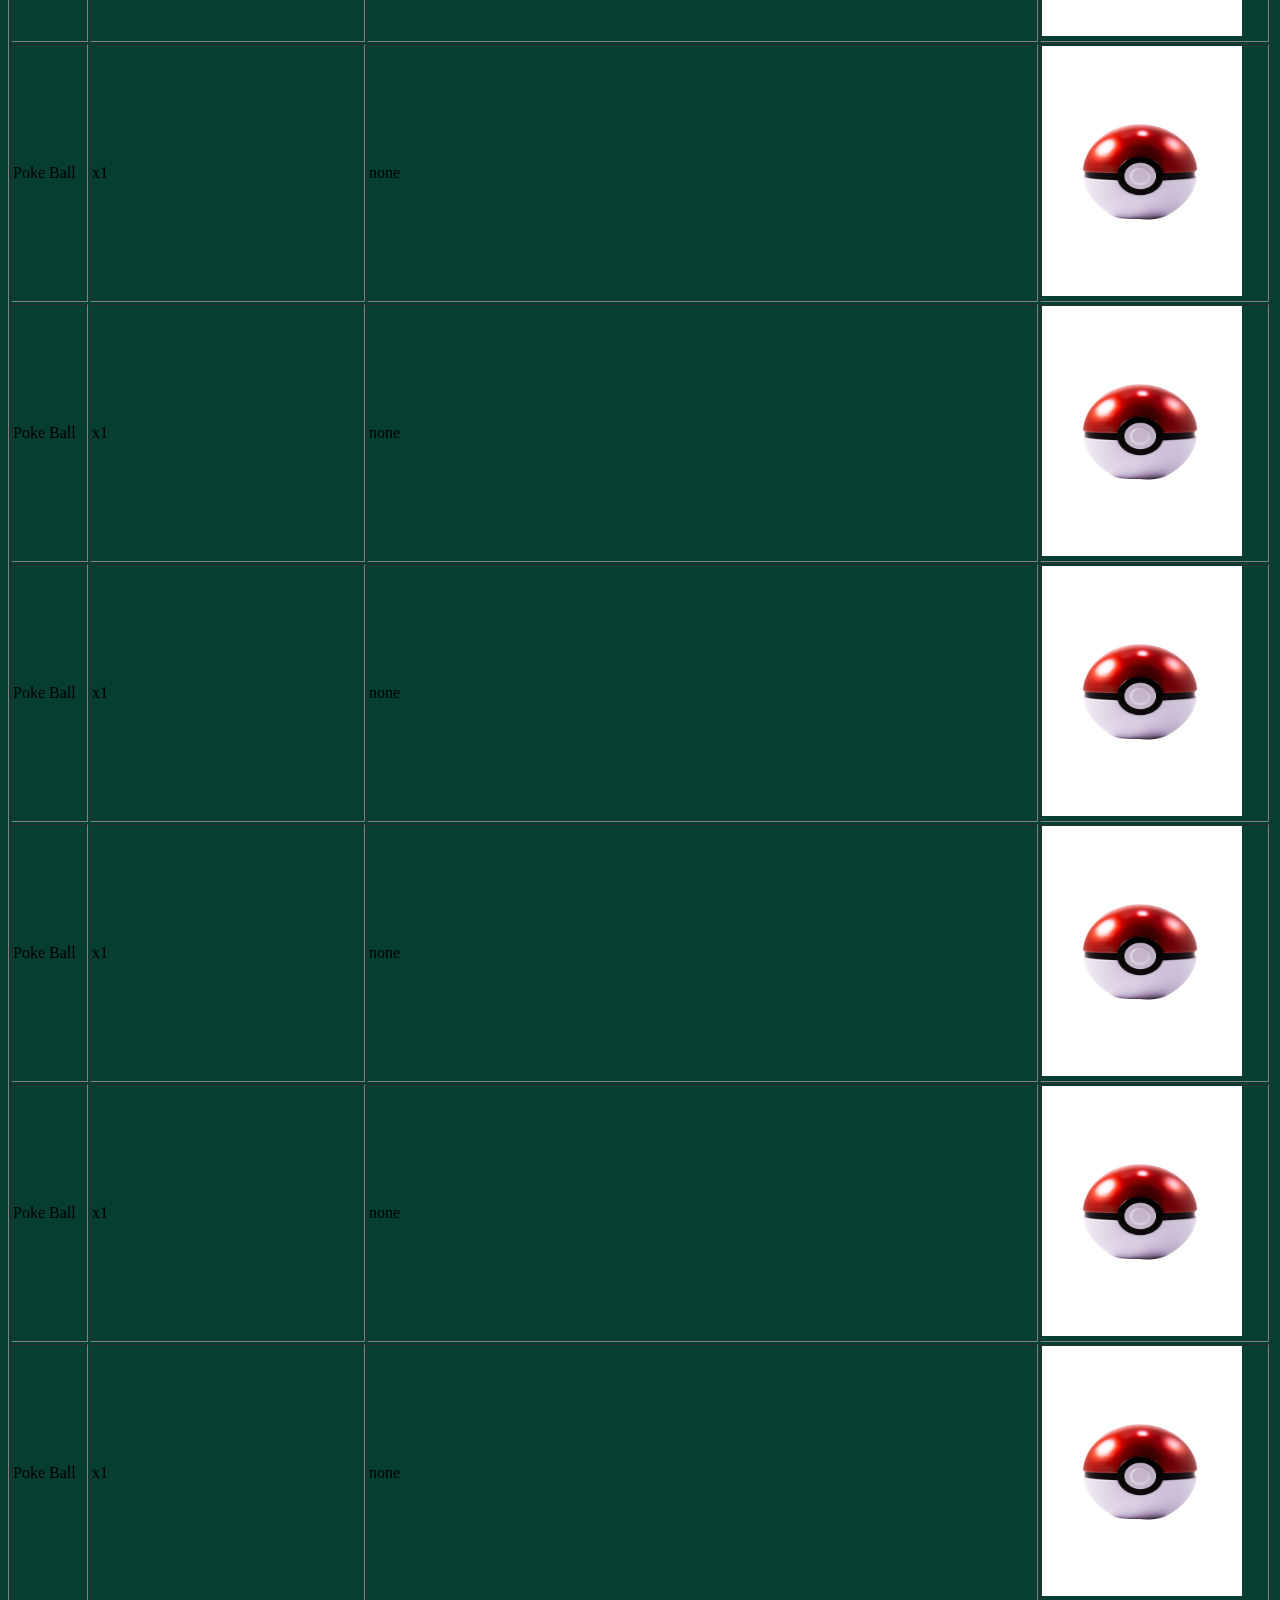
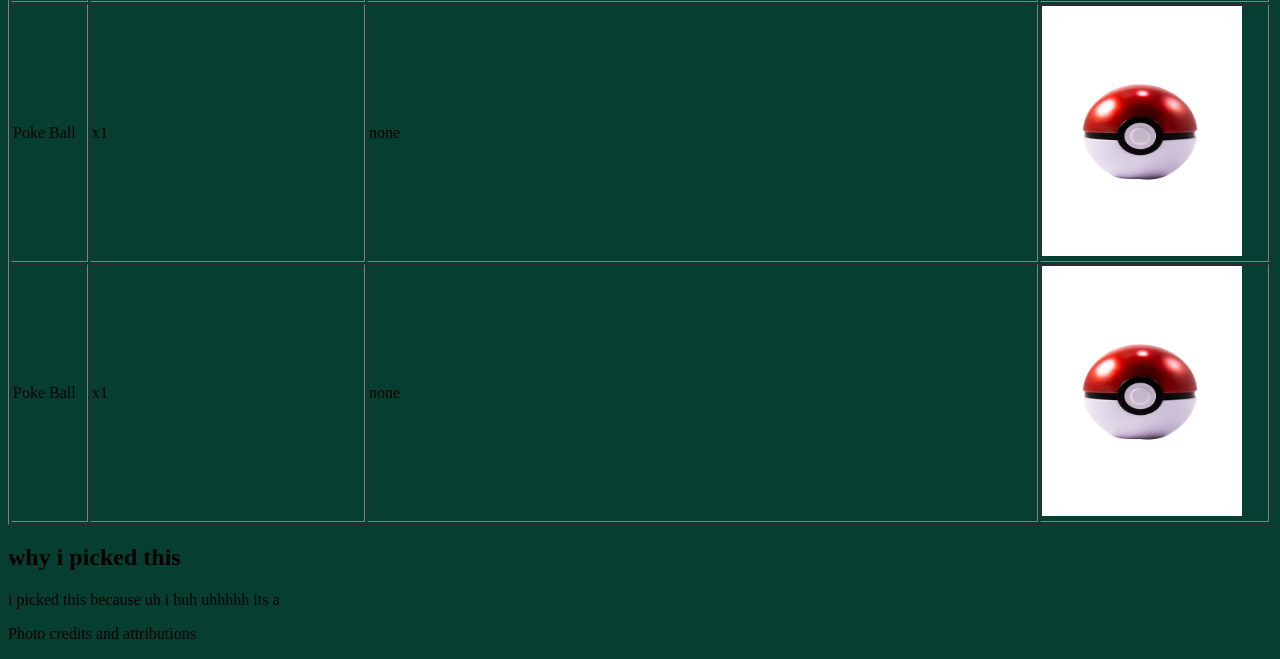
==== commit e76ebad8: "colding" ====
--- a/index.html
+++ b/index.html
@@ -87,7 +87,7 @@
      <td>Safari Ball</td>
      <td>2×,1.5x/1x</td>
      <td>only works in Safari zones</td>
-     <td><img src="images/safariball.png" alt" the red and white pokeball" width="200" height="250" ></td>
+     <td><img src="images/safariball.png" alt" the red and white pokeball" width="225" height="240" ></td>
 </tr>
 <tr>
      <td>Level Ball</td>
@@ -96,13 +96,14 @@
      2× if the player's Pokémon is at a higher level than the wild Pokémon but less than double it<br>
      4× if the player's Pokémon is more than double but less than four times the level of the wild Pokémon<br>
      8× if the player's Pokémon is of a level four times or more than that of the wild Pokémon</td>
+     <td><img src="images/levelball.jpg" alt" the red and white pokeball" width="200" height="250" ></td>
 </tr>
 <tr>
      <td>Lure Ball</td>
      <td>	1× or 3×GSCHGSS/5×Gen VII/4×Gen VIII-IX</td>
      <td>3×GSCHGSS/5×Gen VII/4×Gen VIII-IX only if fishing
-4× if used against Pokémon in or on waterSV
-          </td>
+     4× if used against Pokémon in or on waterSV</td>
+     <td><img src="images/lureball.jpg" alt" the red and white pokeball" width="200" height="250" ></td>
 </tr>
 <tr>
      <td>Moon Ball</td>
@@ -110,17 +111,20 @@
      <td>Always 1× due to a glitchGSC
      4× only if used on a Pokémon in the Nidoran♀, Nidoran♂, Clefairy,<br> Jigglypuff, or Skitty familiesHGSS
      <br>4× only if used on Nidorina, Nidorino, Clefairy, Jigglypuff, Skitty, or MunnaGen VII+</td>
+     <td><img src="images/moonball.jpg" alt" the red and white pokeball" width="200" height="250" ></td>
 </tr>
 <tr>
      <td>Friend Ball</td>
      <td>1×</td>
      <td>none</td>
+     <td><img src="images/friendball.jpg" alt" the red and white pokeball" width="200" height="250" ></td>
 </tr>
 <tr>
      <td>Love Ball</td>
      <td>1× or 8×</td>
      <td>8× only if used on a Pokémon of the same species and gender as the player's Pokémon due to a glitch <br>
 8× only if used on a Pokémon of the same species as, but opposite gender of, the player's Pokémon</td>
+     <td><img src="images/loveball.jpg" alt" the red and white pokeball" width="200" height="250" ></td>
 </tr>
 <tr>
      <td>Heavy Ball</td>
@@ -137,30 +141,32 @@
 between 677.3 lbs. (307.2 kg) and 903 lbs. (409.6 kg)
 more than 661.38 lbs. (300 kg)Gen VI
 +40<br> if used on Pokémon weighing more than 903 lbs. (409.6 kg), or if used on Tauros, Kadabra, or SunfloraC</td>
+<td><img src="images/heavyball.jpg" alt" the red and white pokeball" width="200" height="250" ></td>
 </tr>
 <tr>
      <td>Fast Ball</td>
      <td>1× or 4×</td>
      <td>4× only if used on Magnemite, Grimer, or Tangela<br>
      4× only if used on a Pokémon with a base Speed of at least 100</td>
-</tr>
-<tr>
-     <td>Poke Ball</td>
-     <td>x1</td>
-     <td>none</td>
-     <td><img src="images/pokeball.jpg" alt" the red and white pokeball" width="200" height="250" ></a></td>
-</tr>
-<tr>
-     <td>Poke Ball</td>
-     <td>x1</td>
-     <td>none</td>
-     <td><img src="images/pokeball.jpg" alt" the red and white pokeball" width="200" height="250" ></a></td>
-</tr>
-<tr>
-     <td>Poke Ball</td>
-     <td>x1</td>
-     <td>none</td>
-     <td><img src="images/pokeball.jpg" alt" the red and white pokeball" width="200" height="250" ></a></td>
+     <td><img src="images/fastball.jpg" alt" the red and white pokeball" width="200" height="250" ></td>
+</tr>
+<tr>
+     <td>Sports Ball</td>
+     <td>	1.5×GSCHGSS/1×Gen VIII+</td>
+     <td>none</td>
+     <td><img src="images/sportsball.jpg" alt" the red and white pokeball" width="200" height="250" ></a></td>
+</tr>
+<tr>
+     <td>Net Ball</td>
+     <td>1× or 3×Gen III-VI/3.5×Gen VII+</td>
+     <td>	3×Gen III-VI/3.5×Gen VII+ only if the target is a Bug- or Water-type Pokémon</td>
+     <td><img src="images/netball.jpg" alt" the red and white pokeball" width="200" height="250" ></a></td>
+</tr>
+<tr>
+     <td>Nest Ball</td>
+     <td>	1× to 4×</td> 
+     <td>based on level</td>
+     <td><img src="images/nestball.jpg" alt" the red and white pokeball" width="200" height="250" ></a></td>
 </tr>
 <tr>
      <td>Poke Ball</td>
